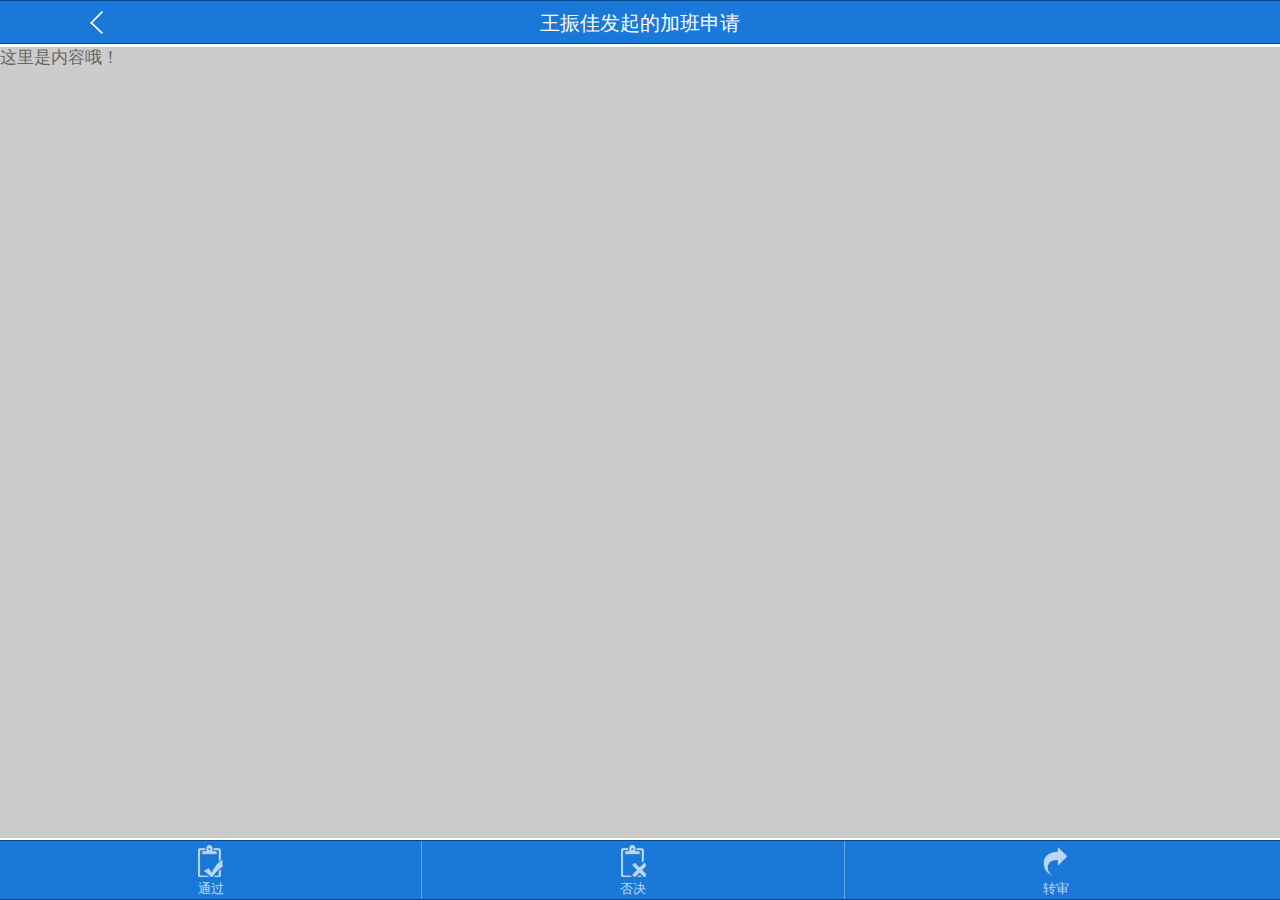
==== index.html @ faf638da "add" ====
<!DOCTYPE html>
<html>
	<head>
		<meta charset="utf-8"/>
		<meta name="viewport" content="initial-scale=1.0, maximum-scale=1.0, user-scalable=no"/>
		<title>LA移动版</title>
		<link rel="stylesheet" type="text/css" href="css/app.css">
    	<link rel="stylesheet" type="text/css" href="css/style.css">
	</head>
	<body>
		<header class="header">
			<div class="TopL"><a href="#" title="返回" class="BtnIcon Aback"></a></div>
			<div class="TopM Txthidden">王振佳发起的加班申请</div>
			<div class="TopR"></div>
		</header>
		<div class="content">
			这里是内容哦！
		</div>
		<footer class="footer">
			<div class="Bthree Btnok">
				<a href="#">
					<em></em>
					通过
				</a>
			</div>
			<div class="Bthree Btnno">
				<a href="#">
					<em></em>
					否决
				</a>
			</div>
			<div class="Bthree Btnshare">
				<a href="#">
					<em></em>
					转审
				</a>
			</div>
		</footer>		
	</body>
</html>
---- css/app.css ----
.faf42bb4addf21258bc1334dcf5660fddf0f393f{display:block;}html,body{position:relative;width:100%;height:100%}.x-fullscreen{position:absolute!important}.x-body{position:relative;z-index:0}.x-inner,.x-body{width:100%;height:100%}.x-sized{position:relative}.x-innerhtml{width:100%}.x-layout-box{display:flex;display:-webkit-box;display:-ms-flexbox}.x-layout-box.x-horizontal{-webkit-box-orient:horizontal!important;-ms-flex-direction:row!important;flex-direction:row!important}.x-layout-box.x-horizontal>.x-layout-box-item.x-flexed{min-width:0!important}.x-layout-box.x-vertical{-webkit-box-orient:vertical!important;-ms-flex-direction:column!important;flex-direction:column!important}.x-layout-box.x-vertical>.x-layout-box-item.x-flexed{min-height:0!important}.x-layout-box>.x-layout-box-item{display:flex!important;display:-webkit-box!important;display:-ms-flexbox!important}.x-layout-box.x-align-start{-webkit-box-align:start;-ms-flex-align:start;align-items:flex-start}.x-layout-box.x-align-center{-webkit-box-align:center;-ms-flex-align:center;align-items:center}.x-layout-box.x-align-end{-webkit-box-align:end;-ms-flex-align:end;align-items:flex-end}.x-layout-box.x-align-stretch{-webkit-box-align:stretch;-ms-flex-align:stretch;align-items:stretch}.x-layout-box.x-pack-start{-webkit-box-pack:start;-ms-flex-pack:start;justify-content:flex-start}.x-layout-box.x-pack-center{-webkit-box-pack:center;-ms-flex-pack:center;justify-content:center}.x-layout-box.x-pack-end{-webkit-box-pack:end;-ms-flex-pack:end;justify-content:flex-end}.x-layout-box.x-pack-justify{-webkit-box-pack:justify;-ms-flex-pack:justify;justify-content:space-between}.x-layout-box-item.x-sized>.x-inner,.x-layout-box-item.x-sized>.x-body,.x-layout-box-item.x-sized>.x-dock-outer{width:auto;height:auto;position:absolute;top:0;right:0;bottom:0;left:0}.x-webkit .x-layout-box.x-horizontal>.x-layout-box-item.x-flexed{width:0!important}.x-webkit .x-layout-box.x-vertical>.x-layout-box-item.x-flexed{height:0!important}.x-firefox .x-stretched.x-dock-horizontal>.x-dock-body{width:0}.x-firefox .x-stretched.x-dock-vertical>.x-dock-body{height:0}.x-firefox .x-container .x-dock-horizontal.x-unsized .x-dock-body{-webkit-box-flex:1;-ms-flex:1 0 0;flex:1 0 0;min-height:0;min-width:0}.x-firefox .x-has-height>.x-dock.x-unsized.x-dock-vertical>.x-dock-body{height:0}.x-layout-card{position:relative;overflow:hidden}.x-layout-card-perspective{-webkit-perspective:1000px;-ms-perspective:1000px;perspective:1000px}.x-layout-card-item-container{width:auto;height:auto;position:absolute;top:0;right:0;bottom:0;left:0}.x-layout-card-item{position:absolute;top:0;right:0;bottom:0;left:0;position:absolute!important}.x-dock{display:flex;display:-webkit-box;display:-ms-flexbox}.x-dock>.x-dock-body{overflow:hidden}.x-dock.x-sized,.x-dock.x-sized>.x-dock-body>*,.x-dock.x-sized>.x-dock-body>.x-body>.x-inner{width:auto;height:auto;position:absolute;top:0;right:0;bottom:0;left:0}.x-dock.x-sized>.x-dock-body{position:relative;display:flex;display:-webkit-box;display:-ms-flexbox;-webkit-box-flex:1;-ms-flex:1 0 auto;flex:1 0 auto;min-height:0;min-width:0}.x-dock.x-unsized,.x-dock.x-stretched{height:100%}.x-dock.x-unsized>.x-dock-body,.x-dock.x-stretched>.x-dock-body{position:relative;display:flex;display:-webkit-box;display:-ms-flexbox;-webkit-box-flex:1;-ms-flex:1 0 auto;flex:1 0 auto;-webkit-box-orient:vertical;-ms-flex-direction:column;flex-direction:column;min-height:0;min-width:0}.x-dock.x-unsized>.x-dock-body>*,.x-dock.x-stretched>.x-dock-body>*{-webkit-box-flex:1;-ms-flex:1 0 auto;flex:1 0 auto;min-height:0;min-width:0}.x-dock.x-dock-vertical{-webkit-box-orient:vertical;-ms-flex-direction:column;flex-direction:column}.x-dock.x-dock-horizontal{-webkit-box-orient:horizontal!important;-ms-flex-direction:row!important;flex-direction:row!important}.x-dock.x-dock-horizontal>.x-dock-item{display:flex;display:-webkit-box;display:-ms-flexbox}.x-dock.x-dock-horizontal>.x-dock-item.x-sized>.x-inner,.x-dock.x-dock-horizontal>.x-dock-item.x-sized>.x-body{width:auto;height:auto;position:absolute;top:0;right:0;bottom:0;left:0}.x-dock.x-dock-horizontal>.x-dock-item.x-unsized{-webkit-box-orient:vertical;-ms-flex-direction:column;flex-direction:column}.x-dock.x-dock-horizontal>.x-dock-item.x-unsized>*{-webkit-box-flex:1;-ms-flex:1 0 auto;flex:1 0 auto;min-height:0;min-width:0}.x-ie .x-stretched.x-dock-horizontal>.x-dock-body{width:0}.x-ie .x-stretched.x-dock-vertical>.x-dock-body{height:0}.x-ie .x-has-width>.x-dock.x-unsized.x-dock-horizontal>.x-dock-body{width:0}.x-ie .x-has-height>.x-dock.x-unsized.x-dock-vertical>.x-dock-body{height:0}.x-stretched.x-container{display:flex;display:-webkit-box;display:-ms-flexbox;-webkit-box-orient:vertical;-ms-flex-direction:column;flex-direction:column}.x-stretched.x-container>.x-inner,.x-stretched.x-container>.x-body,.x-stretched.x-container>.x-body>.x-inner{display:flex;display:-webkit-box;display:-ms-flexbox;-webkit-box-flex:1;-ms-flex:1 0 auto;flex:1 0 auto;-webkit-box-orient:vertical;-ms-flex-direction:column;flex-direction:column;min-height:0}.x-layout-fit.x-stretched>.x-layout-fit-item{display:flex;display:-webkit-box;display:-ms-flexbox;-webkit-box-flex:1;-ms-flex:1 0 auto;flex:1 0 auto;min-height:0;min-width:0}.x-layout-fit{position:relative}.x-layout-fit-item.x-sized{position:absolute;top:0;right:0;bottom:0;left:0}.x-layout-fit-item.x-unsized{width:100%;height:100%}.x-ie .x-stretched>.x-inner,.x-ie .x-stretched>.x-body{min-height:inherit}.x-center,.x-centered{position:absolute;top:0;right:0;bottom:0;left:0;display:flex;display:-webkit-box;display:-ms-flexbox;-webkit-box-align:center;-ms-flex-align:center;align-items:center;-webkit-box-pack:center;-ms-flex-pack:center;justify-content:center}.x-center>*,.x-centered>*{position:relative}.x-center>.x-floating,.x-centered>.x-floating{position:relative!important}.x-floating{position:absolute!important}.x-layout-float{overflow:hidden}.x-layout-float>.x-layout-float-item{float:left}.x-layout-float.x-direction-right>.x-layout-float-item{float:right}@-webkit-keyframes x-paint-monitor-helper{from{zoom:1}to{zoom:1}}@keyframes x-paint-monitor-helper{from{zoom:1}to{zoom:1}}.x-paint-monitored{position:relative}.x-paint-monitor{width:0!important;height:0!important;visibility:hidden}.x-paint-monitor.cssanimation{-webkit-animation-duration:.0001ms;-webkit-animation-name:x-paint-monitor-helper;animation-duration:.0001ms;animation-name:x-paint-monitor-helper}.x-paint-monitor.overflowchange{overflow:hidden}.x-paint-monitor.overflowchange::after{content:'';display:block;width:1px!important;height:1px!important}.x-size-monitored{position:relative}.x-size-monitors{position:absolute;left:0;top:0;width:100%;height:100%;visibility:hidden;overflow:hidden}.x-size-monitors>*{width:100%;height:100%;overflow:hidden}.x-size-monitors.scroll>*.shrink::after{content:'';display:block;width:200%;height:200%;min-width:1px;min-height:1px}.x-size-monitors.scroll>*.expand::after{content:'';display:block;width:100000px;height:100000px}.x-size-monitors.overflowchanged>*.shrink>*{width:100%;height:100%}.x-size-monitors.overflowchanged>*.expand>*{width:200%;height:200%}.x-size-change-detector{visibility:hidden;position:absolute;left:0;top:0;z-index:-1;width:100%;height:100%;overflow:hidden}.x-size-change-detector>*{visibility:hidden}.x-size-change-detector-shrink>*{width:200%;height:200%}.x-size-change-detector-expand>*{width:100000px;height:100000px}.x-translatable{position:absolute!important;top:500000px!important;left:500000px!important;overflow:visible!important;z-index:1}.x-translatable-hboxfix{position:absolute;min-width:100%;top:0;left:0}.x-translatable-hboxfix>.x-translatable{position:relative!important}.x-translatable-container{overflow:hidden;width:auto;height:auto;position:absolute;top:0;right:0;bottom:0;left:0}.x-translatable-container::before{content:'';display:block;width:1000000px;height:1000000px;visibility:hidden}.x-button{display:flex;display:-webkit-box;display:-ms-flexbox;-webkit-box-align:center;-ms-flex-align:center;align-items:center;background-color:#eee;border:1px solid #ccc;position:relative;overflow:hidden;z-index:1}.x-button .x-button-icon{position:relative;background-repeat:no-repeat;background-position:center}.x-button .x-button-icon.x-shown{display:block}.x-button .x-button-icon.x-hidden{display:none}.x-iconalign-left,.x-icon-align-right{-webkit-box-orient:horizontal;-ms-flex-direction:row;flex-direction:row}.x-iconalign-top,.x-iconalign-bottom{-webkit-box-orient:vertical;-ms-flex-direction:column;flex-direction:column}.x-iconalign-bottom,.x-iconalign-right{-webkit-box-direction:reverse;-ms-flex-direction:row-reverse;flex-direction:row-reverse}.x-iconalign-center{-webkit-box-pack:center;-ms-flex-pack:center;justify-content:center}.x-button-label,.x-badge,.x-hasbadge .x-badge{-webkit-box-flex:1;-ms-flex:1 0 auto;flex:1 0 auto;-webkit-box-align:center;-ms-flex-align:center;align-items:center;white-space:nowrap;text-overflow:ellipsis;text-align:center;display:block;overflow:hidden}.x-badge{background-color:#ccc;border:1px solid #aaa;z-index:2;position:absolute!important;width:auto;font-size:.6em;right:0;top:0;max-width:95%;display:inline-block}html,body{font-family:"Helvetica Neue",HelveticaNeue,"Helvetica-Neue",Helvetica,"BBAlpha Sans",sans-serif;font-weight:normal;-webkit-text-size-adjust:none;margin:0;cursor:default}body,div,dl,dt,dd,ul,ol,li,h1,h2,h3,h4,h5,h6,pre,code,form,fieldset,legend,input,textarea,p,blockquote,th,td{margin:0;padding:0}table{border-collapse:collapse;border-spacing:0}fieldset,img{border:0}address,caption,cite,code,dfn,em,strong,th,var{font-style:normal;font-weight:normal}li{list-style:none}caption,th{text-align:left}h1,h2,h3,h4,h5,h6{font-size:100%;font-weight:normal}q:before,q:after{content:''}abbr,acronym{border:0;font-variant:normal}sup{vertical-align:text-top}sub{vertical-align:text-bottom}input,textarea,select{font-family:inherit;font-size:inherit;font-weight:inherit}*:focus{outline:0}body.x-desktop{overflow:hidden}@-ms-viewport{width:device-width}*,*:after,*:before{-webkit-box-sizing:border-box;-moz-box-sizing:border-box;box-sizing:border-box;-webkit-tap-highlight-color:rgba(0,0,0,0);-webkit-touch-callout:none;-webkit-user-drag:none;-webkit-user-select:none;-ms-user-select:none;-ms-touch-action:none;-moz-user-select:-moz-none}input,textarea{-webkit-user-select:text;-ms-user-select:auto;-moz-user-select:text}.x-hidden-visibility{visibility:hidden!important}.x-hidden-display,.x-field-hidden{display:none!important}.x-hidden-offsets{position:absolute!important;left:-10000em;top:-10000em;visibility:hidden}.x-html{-webkit-user-select:auto;-webkit-touch-callout:inherit;-ms-user-select:auto;line-height:1.5;color:#333;font-size:.8em;padding:1.2em}.x-html body{line-height:1.5;font-family:"Helvetica Neue",Arial,Helvetica,sans-serif;color:#333;font-size:75%}.x-html h1,.x-html h2,.x-html h3,.x-html h4,.x-html h5,.x-html h6{font-weight:normal;color:#222}.x-html h1 img,.x-html h2 img,.x-html h3 img,.x-html h4 img,.x-html h5 img,.x-html h6 img{margin:0}.x-html h1{font-size:3em;line-height:1;margin-bottom:.50em}.x-html h2{font-size:2em;margin-bottom:.75em}.x-html h3{font-size:1.5em;line-height:1;margin-bottom:1.00em}.x-html h4{font-size:1.2em;line-height:1.25;margin-bottom:1.25em}.x-html h5{font-size:1em;font-weight:bold;margin-bottom:1.50em}.x-html h6{font-size:1em;font-weight:bold}.x-html p{margin:0 0 1.5em}.x-html p .left{display:inline;float:left;margin:1.5em 1.5em 1.5em 0;padding:0}.x-html p .right{display:inline;float:right;margin:1.5em 0 1.5em 1.5em;padding:0}.x-html a{text-decoration:underline;color:#06c}.x-html a:visited{color:#004c99}.x-html a:focus{color:#09f}.x-html a:hover{color:#09f}.x-html a:active{color:#bf00ff}.x-html blockquote{margin:1.5em;color:#666;font-style:italic}.x-html strong,.x-html dfn{font-weight:bold}.x-html em,.x-html dfn{font-style:italic}.x-html sup,.x-html sub{line-height:0}.x-html abbr,.x-html acronym{border-bottom:1px dotted #666}.x-html address{margin:0 0 1.5em;font-style:italic}.x-html del{color:#666}.x-html pre{margin:1.5em 0;white-space:pre}.x-html pre,.x-html code,.x-html tt{font:1em "andale mono","lucida console",monospace;line-height:1.5}.x-html li ul,.x-html li ol{margin:0}.x-html ul,.x-html ol{margin:0 1.5em 1.5em 0;padding-left:1.5em}.x-html ul{list-style-type:disc}.x-html ol{list-style-type:decimal}.x-html dl{margin:0 0 1.5em 0}.x-html dl dt{font-weight:bold}.x-html dd{margin-left:1.5em}.x-html table{margin-bottom:1.4em;width:100%}.x-html th{font-weight:bold}.x-html thead th{background:#c3d9ff}.x-html th,.x-html td,.x-html caption{padding:4px 10px 4px 5px}.x-html table.striped tr:nth-child(even) td,.x-html table tr.even td{background:#e5ecf9}.x-html tfoot{font-style:italic}.x-html caption{background:#eee}.x-html .quiet{color:#666}.x-html .loud{color:#111}.x-html ul li{list-style-type:circle}.x-html ol li{list-style-type:decimal}@-webkit-keyframes x-loading-spinner-rotate{0%{-webkit-transform:rotate(0deg)}8.32%{-webkit-transform:rotate(0deg)}8.33%{-webkit-transform:rotate(30deg)}16.65%{-webkit-transform:rotate(30deg)}16.66%{-webkit-transform:rotate(60deg)}24.99%{-webkit-transform:rotate(60deg)}25%{-webkit-transform:rotate(90deg)}33.32%{-webkit-transform:rotate(90deg)}33.33%{-webkit-transform:rotate(120deg)}41.65%{-webkit-transform:rotate(120deg)}41.66%{-webkit-transform:rotate(150deg)}49.99%{-webkit-transform:rotate(150deg)}50%{-webkit-transform:rotate(180deg)}58.32%{-webkit-transform:rotate(180deg)}58.33%{-webkit-transform:rotate(210deg)}66.65%{-webkit-transform:rotate(210deg)}66.66%{-webkit-transform:rotate(240deg)}74.99%{-webkit-transform:rotate(240deg)}75%{-webkit-transform:rotate(270deg)}83.32%{-webkit-transform:rotate(270deg)}83.33%{-webkit-transform:rotate(300deg)}91.65%{-webkit-transform:rotate(300deg)}91.66%{-webkit-transform:rotate(330deg)}100%{-webkit-transform:rotate(330deg)}}@keyframes x-loading-spinner-rotate{0%{-ms-transform:rotate(0deg)}8.32%{-ms-transform:rotate(0deg)}8.33%{-ms-transform:rotate(30deg)}16.65%{-ms-transform:rotate(30deg)}16.66%{-ms-transform:rotate(60deg)}24.99%{-ms-transform:rotate(60deg)}25%{-ms-transform:rotate(90deg)}33.32%{-ms-transform:rotate(90deg)}33.33%{-ms-transform:rotate(120deg)}41.65%{-ms-transform:rotate(120deg)}41.66%{-ms-transform:rotate(150deg)}49.99%{-ms-transform:rotate(150deg)}50%{-ms-transform:rotate(180deg)}58.32%{-ms-transform:rotate(180deg)}58.33%{-ms-transform:rotate(210deg)}66.65%{-ms-transform:rotate(210deg)}66.66%{-ms-transform:rotate(240deg)}74.99%{-ms-transform:rotate(240deg)}75%{-ms-transform:rotate(270deg)}83.32%{-ms-transform:rotate(270deg)}83.33%{-ms-transform:rotate(300deg)}91.65%{-ms-transform:rotate(300deg)}91.66%{-ms-transform:rotate(330deg)}100%{-ms-transform:rotate(330deg)}}@font-face{font-family:"Pictos";src:url('[data-uri]') format('woff'),url('[data-uri]') format('truetype'),url('[data-uri]') format('svg')}.x-tab .x-button-icon:before,.x-button .x-button-icon:before{font-family:"Pictos"}.x-img.x-img-image{text-align:center}.x-img.x-img-image img{width:auto;height:100%}.x-img.x-img-background{background-repeat:no-repeat;background-position:center;background-size:auto 100%}.x-map{background-color:#edeae2}.x-map *{-webkit-box-sizing:content-box;box-sizing:content-box}.x-mask-map{background:transparent!important}.x-map-container{position:absolute!important;top:0;left:0;right:0;bottom:0}.x-mask{min-width:8.5em;position:absolute;top:0;left:0;bottom:0;right:0;height:100%;z-index:10;display:flex;display:-webkit-box;display:-ms-flexbox;-webkit-box-align:center;-ms-flex-align:center;align-items:center;-webkit-box-pack:center;-ms-flex-pack:center;justify-content:center;background:rgba(0,0,0,0.3) center center no-repeat}.x-mask.x-mask-gray{background-color:rgba(0,0,0,0.5)}.x-mask.x-mask-transparent{background-color:transparent}.x-mask .x-mask-inner{position:relative;background:rgba(0,0,0,0.25);color:#fff;text-align:center;padding:.4em;font-size:.95em;font-weight:bold}.x-mask .x-loading-spinner-outer{display:flex;display:-webkit-box;display:-ms-flexbox;-webkit-box-orient:vertical;-ms-flex-direction:column;flex-direction:column;-webkit-box-align:center;-ms-flex-align:center;align-items:center;-webkit-box-pack:center;-ms-flex-pack:center;justify-content:center;width:100%;min-width:8em;height:8em}.x-mask.x-indicator-hidden .x-mask-inner{padding-bottom:0!important}.x-mask.x-indicator-hidden .x-loading-spinner-outer{display:none}.x-mask.x-indicator-hidden .x-mask-message{position:relative;bottom:.25em}.x-mask .x-mask-message{position:absolute;bottom:5px;color:#333;left:0;right:0;-webkit-box-flex:0;-ms-flex:0 0 auto;flex:0 0 auto}.x-mask.x-has-message .x-mask-inner{padding-bottom:2em}.x-mask.x-has-message .x-loading-spinner-outer{height:168px}.x-ie .x-mask[visibility='visible'] ~ div:not(.x-mask) .x-input-el,.x-ie .x-mask[visibility='visible'] ~ div:not(.x-panel) .x-input-el,.x-ie .x-mask[visibility='visible'] ~ div:not(.x-floating) .x-input-el,.x-ie .x-mask[visibility='visible'] ~ div:not(.x-center) .x-input-el,.x-ie .x-mask[visibility='visible'] ~ div:not(.x-msgbox) .x-input-el,.x-ie .x-mask:not(.x-item-hidden) ~ div:not(.x-mask) .x-input-el,.x-ie .x-mask:not(.x-item-hidden) ~ div:not(.x-panel) .x-input-el,.x-ie .x-mask:not(.x-item-hidden) ~ div:not(.x-floating) .x-input-el,.x-ie .x-mask:not(.x-item-hidden) ~ div:not(.x-center) .x-input-el,.x-ie .x-mask:not(.x-item-hidden) ~ div:not(.x-msgbox) .x-input-el{visibility:collapse}.x-video{height:100%;width:100%;background-color:#000}.x-video>*{height:100%;width:100%;position:absolute}.x-video-ghost{-webkit-background-size:100% auto;background:#000 url() center center no-repeat}audio{width:100%}.x-msgbox{min-width:15em;max-width:20em;max-height:90%;margin:6px;border:1px solid #ccc}.x-msgbox .x-docking-vertical{overflow:hidden}.x-msgbox .x-toolbar.x-docked-top{border-bottom:0}.x-msgbox .x-toolbar.x-docked-bottom{border-top:0}.x-ie .x-msgbox .x-dock.x-dock-horizontal.x-unsized>.x-dock-body{-webkit-box-flex:1;-ms-flex:1 0 0;flex:1 0 0}.x-msgbox-text{text-align:center}.x-msgbox-buttons .x-button{min-width:4.5em}.x-progressindicator{width:50%;height:1.3em}.x-progressindicator .x-progressindicator-inner{background:#222;padding:10px;height:100%;border-radius:20px;box-shadow:0 5px 17px rgba(40,40,40,0.5);box-sizing:content-box;position:relative}.x-progressindicator .x-progressindicator-text{display:flex;display:-webkit-box;display:-ms-flexbox;-webkit-box-align:center;-ms-flex-align:center;align-items:center;-webkit-box-pack:center;-ms-flex-pack:center;justify-content:center;width:100%;height:100%;position:absolute;top:0;left:0;color:white;text-shadow:1px 1px 2px black}.x-progressindicator .x-progressindicator-bar{height:100%;width:0;border-radius:10px}.x-progressindicator:not(.x-item-hidden) .x-progressindicator-bar .x-progressindicator-bar-fill{height:100%;width:100%;background-color:gray;border-radius:10px;-webkit-animation-name:progressIndicator;-moz-animation-name:progressIndicator;-ms-animation-name:progressIndicator;-o-animation-name:progressIndicator;animation-name:progressIndicator;-webkit-animation-duration:1s;-moz-animation-duration:1s;-ms-animation-duration:1s;-o-animation-duration:1s;animation-duration:1s;-webkit-animation-timing-function:linear;-moz-animation-timing-function:linear;-ms-animation-timing-function:linear;-o-animation-timing-function:linear;animation-timing-function:linear;-webkit-animation-iteration-count:infinite;-moz-animation-iteration-count:infinite;-ms-animation-iteration-count:infinite;-o-animation-iteration-count:infinite;animation-iteration-count:infinite;background-repeat:repeat-x;background-size:30px 30px;background-image:-webkit-linear-gradient(-45deg,rgba(255,255,255,0.15) 25%,transparent 25%,transparent 50%,rgba(255,255,255,0.15) 50%,rgba(255,255,255,0.15) 75%,transparent 75%,transparent);background-image:-moz-linear-gradient(-45deg,rgba(255,255,255,0.15) 25%,transparent 25%,transparent 50%,rgba(255,255,255,0.15) 50%,rgba(255,255,255,0.15) 75%,transparent 75%,transparent);background-image:-o-linear-gradient(-45deg,rgba(255,255,255,0.15) 25%,transparent 25%,transparent 50%,rgba(255,255,255,0.15) 50%,rgba(255,255,255,0.15) 75%,transparent 75%,transparent);background-image:linear-gradient(-45deg,rgba(255,255,255,0.15) 25%,transparent 25%,transparent 50%,rgba(255,255,255,0.15) 50%,rgba(255,255,255,0.15) 75%,transparent 75%,transparent)}@-webkit-keyframes progressIndicator{to{background-position:30px}}@-moz-keyframes progressIndicator{to{background-position:30px}}@keyframes progressIndicator{to{background-position:30px}}.x-panel,.x-msgbox{position:relative}.x-panel.x-floating,.x-msgbox,.x-form.x-floating{padding:6px;background-color:#ccc}.x-panel.x-floating .x-panel-inner,.x-panel.x-floating>.x-body,.x-msgbox .x-panel-inner,.x-msgbox>.x-body,.x-form.x-floating .x-panel-inner,.x-form.x-floating>.x-body{z-index:1;background-color:#fff}.x-panel.x-floating>.x-dock,.x-msgbox>.x-dock,.x-form.x-floating>.x-dock{z-index:1}.x-panel.x-floating>.x-dock.x-sized,.x-msgbox>.x-dock.x-sized,.x-form.x-floating>.x-dock.x-sized{margin:6px}.x-sheet,.x-sheet-action{height:auto}.x-toolbar{position:relative;background-color:#eee;min-height:2.6em;overflow:hidden}.x-toolbar.x-docked-top{border-bottom:1px solid}.x-toolbar.x-docked-bottom{border-top:1px solid}.x-toolbar.x-docked-left{width:50px;height:auto;border-right:1px solid}.x-toolbar.x-docked-right{width:50px;height:auto;border-left:1px solid}.x-title{font-size:1.2em;text-align:center;font-weight:bold;max-width:100%}.x-title.x-title-align-left{padding-left:10px}.x-title.x-title-align-right{padding-right:10px}.x-title .x-innerhtml{white-space:nowrap;overflow:hidden;text-overflow:ellipsis}.x-navigation-bar .x-container{overflow:visible}.x-toolbar-inner .x-field .x-component-outer{-webkit-box-flex:1;-ms-flex:1 0 auto;flex:1 0 auto}.x-ie .x-toolbar-inner{height:100%!important}.x-menu{background:#eee}.x-carousel-inner{position:relative;overflow:hidden}.x-carousel-item,.x-carousel-item>*{position:absolute!important;width:100%;height:100%}.x-carousel-indicator{-webkit-box-flex:1;-ms-flex:1 0 auto;flex:1 0 auto;display:flex;display:-webkit-box;display:-ms-flexbox;-webkit-box-pack:center;-ms-flex-pack:center;justify-content:center;-webkit-box-align:center;-ms-flex-align:center;align-items:center}.x-carousel-indicator span{display:block;width:10px;height:10px;margin:3px;background-color:#eee}.x-carousel-indicator span.x-carousel-indicator-active{background-color:#ccc}.x-carousel-indicator-horizontal{width:100%}.x-carousel-indicator-vertical{-webkit-box-orient:vertical;-ms-flex-direction:column;flex-direction:column;height:100%}.x-android-3 .x-surface-wrap,.x-android-3 .x-surface-wrap>*{-webkit-perspective:1}.x-draw-component{position:relative}.x-draw-component .x-inner{overflow:hidden}.x-surface{position:absolute}.x-chart-watermark{opacity:.5;z-index:9;right:0;bottom:0;background:rgba(0,0,0,0.5);color:white;padding:4px 6px;font-family:"Helvetica";font-size:12px;position:absolute;border-top-left-radius:4px;white-space:nowrap;-webkit-border-top-left-radius:4px}.x-legend .x-legend-inner .x-legend-container{-webkit-border-radius:5px;-moz-border-radius:5px;-ms-border-radius:5px;-o-border-radius:5px;border-radius:5px;border:1px solid #ccc;background:#fff}.x-legend .x-legend-inner .x-legend-container .x-legend-item{padding:.8em 1em .8em 1.8em;color:#333;background:rgba(255,255,255,0);max-width:20em;min-width:0;font-size:14px;line-height:14px;font-weight:bold;white-space:nowrap;position:relative}.x-legend .x-legend-inner .x-legend-container .x-legend-item .x-legend-inactive{filter:alpha(opacity=30);opacity:.3}.x-legend .x-legend-inner .x-legend-container .x-legend-item .x-legend-item-marker{position:absolute;width:.8em;height:.8em;-webkit-border-radius:.4em;-moz-border-radius:.4em;-ms-border-radius:.4em;-o-border-radius:.4em;border-radius:.4em;-webkit-box-shadow:rgba(255,255,255,0.3) 0 1px 0,rgba(0,0,0,0.4) 0 1px 0 inset;-moz-box-shadow:rgba(255,255,255,0.3) 0 1px 0,rgba(0,0,0,0.4) 0 1px 0 inset;box-shadow:rgba(255,255,255,0.3) 0 1px 0,rgba(0,0,0,0.4) 0 1px 0 inset;left:.7em;top:1em}.x-legend.x-docked-top .x-legend-item,.x-legend.x-docked-bottom .x-legend-item{border-right:1px solid rgba(204,204,204,0.5)}.x-legend.x-docked-top .x-legend-item:last-child,.x-legend.x-docked-bottom .x-legend-item:last-child{border-right:0}.x-legend.x-docked-left .x-legend-inner,.x-legend.x-docked-right .x-legend-inner{display:-webkit-box;-webkit-box-align:center;-webkit-box-pack:center}.x-chart-toolbar{position:absolute;z-index:9;display:-webkit-box;display:-moz-box;display:-ms-box;display:box;padding:.6em}.x-chart-toolbar .x-button{margin:.2em}.x-chart-toolbar[data-side=left],.x-chart-toolbar[data-side=right]{top:0;-webkit-box-orient:vertical;-moz-box-orient:vertical;-ms-box-orient:vertical;box-orient:vertical}.x-chart-toolbar[data-side=left]{left:0}.x-chart-toolbar[data-side=right]{right:0}.x-chart-toolbar[data-side=top],.x-chart-toolbar[data-side=bottom]{-webkit-box-orient:horizontal;-moz-box-orient:horizontal;-ms-box-orient:horizontal;box-orient:horizontal;right:0}.x-chart-toolbar[data-side=top]{top:0}.x-chart-toolbar[data-side=bottom]{bottom:0;-webkit-box-orient:horizontal;-moz-box-orient:horizontal;-ms-box-orient:horizontal;box-orient:horizontal}.x-tab .x-button-icon.list:before,.x-button .x-button-icon.list:before{position:absolute;top:0;right:0;bottom:0;left:0;text-align:center;font-family:"Pictos";content:"l"}.x-tab .x-button-icon.expand:before,.x-button .x-button-icon.expand:before{position:absolute;top:0;right:0;bottom:0;left:0;text-align:center;font-family:"Pictos";content:"`"}.x-dataview-inlineblock .x-dataview-item,.x-dataview-inlineblock .x-data-item{display:inline-block!important}.x-dataview-nowrap .x-dataview-container{white-space:nowrap!important}.x-dataview-nowrap .x-container.x-dataview{white-space:nowrap!important}.x-list{overflow:hidden}.x-list .x-scroll-scroller{max-width:100%}.x-list .x-list-inner{width:100%!important}.x-list.x-list-indexed .x-list-disclosure{margin-right:50px}.x-list .x-item-selected .x-list-disclosure{background-color:#fff}.x-list .x-list-scrolldock-hidden{display:none}.x-list .x-list-item{position:absolute!important;left:0;top:0;width:100%}.x-list .x-list-item>.x-dock{height:auto}.x-list .x-list-item .x-dock-horizontal{border-top:1px solid #ccc}.x-list .x-list-item.x-item-selected .x-dock-horizontal,.x-list .x-list-item.x-item-selected.x-list-item-tpl{background-color:#ccc}.x-list .x-list-item.x-item-pressed.x-list-item-tpl,.x-list .x-list-item.x-item-pressed .x-dock-horizontal{background-color:#ddd}.x-list .x-list-item .x-list-item-body,.x-list .x-list-item.x-list-item-tpl .x-innerhtml{padding:5px}.x-list .x-list-item.x-list-item-relative{position:relative!important}.x-list .x-list-header{background-color:#eee;border-top:1px solid #ccc;border-bottom:1px solid #ccc;font-weight:bold}.x-list .x-list-header.x-list-item-relative{position:relative!important}.x-list .x-list-disclosure{margin:5px 15px 5px 0;overflow:visible;width:20px;height:20px;border:1px solid #ccc;background-color:#eee}.x-list .x-list-item-tpl .x-list-disclosure{position:absolute;right:0;top:0}.x-list .x-list-emptytext{text-align:center;pointer-events:none;font-color:#333;display:flex;display:-webkit-box;display:-ms-flexbox;-webkit-box-orient:vertical;-ms-flex-direction:column;flex-direction:column;-webkit-box-pack:center;-ms-flex-pack:center;justify-content:center}.x-list.x-list-indexed .x-list-disclosure{margin-right:35px}.x-list .x-list-scrolldockitem{position:absolute!important;left:0;top:0;width:100%}.x-ie .x-list-grouped .x-translatable-container .x-list-item:before,.x-ie .x-list-grouped .x-translatable-container .x-list-header:before{content:". .";color:transparent;position:absolute;left:0;word-spacing:3000px;opacity:0}.x-list-header{position:absolute;left:0;width:100%;z-index:2!important}.x-ios .x-list-header{-webkit-transform:translate3d(0,0,0);-moz-transform:translate3d(0,0,0);-ms-transform:translate3d(0,0,0);-o-transform:translate3d(0,0,0);transform:translate3d(0,0,0)}.x-list-grouped .x-list-item.x-list-header-wrap .x-dock-horizontal,.x-list-grouped .x-list-item-tpl.x-list-header-wrap{border-top:0}.x-list-inlineblock .x-list-item{display:inline-block!important}.x-list-nowrap .x-list-inner{width:auto}.x-list-nowrap .x-list-container{white-space:nowrap!important}.x-list-item-dragging{border-bottom:1px solid #ccc;background:#fff!important;z-index:1}.x-indexbar-wrapper{-webkit-box-pack:end!important;-ms-flex-pack:end!important;justify-content:flex-end!important;pointer-events:none}.x-indexbar{pointer-events:auto;z-index:2;min-height:0!important;height:auto!important;-webkit-box-flex:0!important;-ms-flex:0 0 auto!important;flex:0 0 auto!important}.x-indexbar>div{font-size:.6em;text-align:center;line-height:1.1em;font-weight:bold;display:block}.x-indexbar-vertical{width:15px;-webkit-box-orient:vertical;-ms-flex-direction:column;flex-direction:column;margin-right:15px}.x-indexbar-horizontal{height:15px;-webkit-box-orient:horizontal;-ms-flex-direction:row;flex-direction:row}.x-phone.x-landscape .x-indexbar>div{font-size:.38em;line-height:1em}.x-indexbar-pressed{background-color:#ccc}.x-form-label{display:none!important}.x-form-label span{font-weight:bold}.x-form-label-nowrap .x-form-label{white-space:nowrap;overflow:hidden;text-overflow:ellipsis}.x-field{display:flex;display:-webkit-box;display:-ms-flexbox}.x-field .x-field-input{position:relative;min-width:3.7em}.x-field .x-field-input,.x-field .x-input-el{width:100%}.x-field.x-field-labeled .x-form-label{display:block!important}.x-field .x-component-outer{position:relative}.x-label-align-left,.x-label-align-right{-webkit-box-orient:horizontal!important;-ms-flex-direction:row!important;flex-direction:row!important}.x-label-align-left .x-component-outer,.x-label-align-right .x-component-outer{-webkit-box-flex:1;-ms-flex:1 0 0;flex:1 0 0}.x-label-align-right{-webkit-box-direction:reverse;-ms-flex-direction:row-reverse;flex-direction:row-reverse}.x-label-align-top,.x-label-align-bottom{-webkit-box-orient:vertical;-ms-flex-direction:column;flex-direction:column}.x-label-align-bottom{-webkit-box-direction:reverse;-ms-flex-direction:column-reverse;flex-direction:column-reverse}.x-input-el{display:block}.x-field-mask{width:auto;height:auto;position:absolute;top:0;right:0;bottom:0;left:0}.x-ie .x-field.x-field-text .x-field-mask,.x-ie .x-field.x-field-textarea .x-field-mask,.x-ie .x-field.x-field-search .x-field-mask{z-index:-1}.x-field-required .x-form-label:after{content:"*";display:inline}.x-spinner .x-component-outer{display:flex;display:-webkit-box;display:-ms-flexbox}.x-spinner .x-component-outer>*{width:auto}.x-spinner .x-field-input{-webkit-box-flex:1;-ms-flex:1 0 0;flex:1 0 0}.x-spinner .x-field-input .x-input-el{width:100%;text-align:center}.x-spinner .x-field-input input::-webkit-outer-spin-button,.x-spinner .x-field-input input::-webkit-inner-spin-button{-webkit-appearance:none;margin:0}.x-spinner .x-spinner-button{text-align:center;border:1px solid #ccc!important;background-color:#eee}.x-spinner.x-field-grouped-buttons .x-input-el{text-align:left}.x-select-overlay .x-list-label{white-space:nowrap;overflow:hidden;text-overflow:ellipsis;display:block}input[type="search"]::-webkit-search-cancel-button{-webkit-appearance:none}.x-field-number input::-webkit-outer-spin-button,.x-field-number input::-webkit-inner-spin-button{-webkit-appearance:none;margin:0}.x-field-input .x-clear-icon{display:none;width:10px;height:10px;background-color:#ccc;position:absolute;top:50%;right:0}.x-field-clearable .x-clear-icon{display:block}.x-field-clearable .x-field-input{padding-right:10px}.x-android .x-input-el{-webkit-text-fill-color:#000}.x-android .x-empty .x-input-el{-webkit-text-fill-color:#a9a9a9}.x-android .x-item-disabled .x-input-el{-webkit-text-fill-color:#b3b3b3}.x-form-fieldset .x-form-fieldset-inner{border:1px solid #ccc;overflow:hidden}.x-form-fieldset .x-dock .x-dock-body{-webkit-box-flex:1;-ms-flex:1 0 auto;flex:1 0 auto}.x-form-fieldset-title{font-weight:bold}.x-form-fieldset-title .x-innerhtml{white-space:nowrap;overflow:hidden;text-overflow:ellipsis}.x-form-fieldset-instructions{text-align:center}.x-ie .x-field-select .x-field-mask{z-index:3}.x-sheet.x-picker{padding:0}.x-sheet.x-picker .x-sheet-inner{background-color:#fff;overflow:hidden}.x-sheet.x-picker .x-sheet-inner .x-picker-slot .x-body{border-left:1px solid #999;border-right:1px solid #acacac}.x-sheet.x-picker .x-sheet-inner .x-picker-slot.x-first .x-body{border-left:0}.x-sheet.x-picker .x-sheet-inner .x-picker-slot.x-last .x-body{border-left:0;border-right:0}.x-picker-slot .x-scroll-view{z-index:2;position:relative}.x-picker-mask{position:absolute;top:0;left:0;right:0;bottom:0;z-index:3;display:flex;display:-webkit-box;display:-ms-flexbox;-webkit-box-align:stretch;-ms-flex-align:stretch;align-items:stretch;-webkit-box-orient:vertical;-ms-flex-direction:column;flex-direction:column;-webkit-box-pack:center;-ms-flex-pack:center;justify-content:center;pointer-events:none}.x-picker-slot-title{position:relative;z-index:2}.x-picker-slot-title>div{white-space:nowrap;overflow:hidden;text-overflow:ellipsis;font-weight:bold}.x-picker-slot .x-dataview-inner{width:100%!important}.x-picker-slot .x-dataview-item{vertical-align:middle;height:30px;line-height:30px}.x-picker-slot .x-dataview-item.x-item-selected{font-weight:bold}.x-picker-slot .x-picker-item{white-space:nowrap;overflow:hidden;text-overflow:ellipsis}.x-ie .x-picker-item{cursor:default}.x-ie .x-picker-item::before{content:". .";color:transparent;position:absolute;left:0;word-spacing:3000px}.x-picker-right{text-align:right}.x-picker-center{text-align:center}.x-picker-left{text-align:left}.x-list-paging .x-loading-spinner{display:none;margin:auto}.x-list-paging .x-list-paging-msg{text-align:center;clear:both}.x-list-paging.x-loading .x-loading-spinner{display:block}.x-list-paging.x-loading .x-list-paging-msg{display:none}.x-list-pullrefresh{display:flex;display:-webkit-box;display:-ms-flexbox;-webkit-box-orient:horizontal;-ms-flex-direction:row;flex-direction:row;-webkit-box-align:center;-ms-flex-align:center;align-items:center;-webkit-box-pack:center;-ms-flex-pack:center;justify-content:center;-webkit-box-direction:normal;-ms-flex-direction:row;flex-direction:row;position:absolute;top:-5em;left:0;width:100%;height:4.5em}.x-list-pullrefresh .x-loading-spinner{display:none}.x-list-pullrefresh-arrow{width:2.5em;height:4.5em;background-color:#bbb}.x-list-pullrefresh-wrap{width:20em;font-size:.7em}.x-list-pullrefresh-message{font-weight:bold;font-size:1.3em;text-align:center}.x-list-pullrefresh-updated{text-align:center}.x-list-pullrefresh-loading *.x-loading-spinner{display:block}.x-list-pullrefresh-loading .x-list-pullrefresh-arrow{display:none}.x-android-2 .x-list-pullrefresh-loading *.x-loading-spinner{display:none}.x-slider,.x-toggle{position:relative;height:16px;min-height:0;min-width:0}.x-slider>*,.x-toggle>*{position:absolute;width:100%;height:100%}.x-thumb{position:absolute;height:16px;width:10px;border:1px solid #ccc;background-color:#ddd}.x-slider:before{content:'';position:absolute;width:auto;height:8px;top:4px;left:0;right:0;margin:0 5px;background-color:#eee}.x-toggle{border:1px solid #ccc;width:30px;overflow:hidden;-webkit-box-flex:0;-ms-flex:0 0 auto;flex:0 0 auto}.x-toggle-on{background-color:#eee}.x-tab{z-index:1;overflow:visible!important;background-color:#eee;border:1px solid #ccc}.x-tabbar{border-color:#ccc;border-style:solid;border-width:0;background-color:#eee}.x-tabbar.x-docked-top{border-bottom-width:1px}.x-tabbar.x-docked-top .x-tab .x-button-icon{position:relative}.x-tabbar.x-docked-top .x-tab .x-button-icon.x-shown{display:inline-block}.x-tabbar.x-docked-top .x-tab .x-button-icon.x-hidden{display:none}.x-tabbar.x-docked-bottom{border-top-width:1px}.x-tabbar.x-docked-bottom .x-tab .x-button-icon{display:block;position:relative}.x-tabbar.x-docked-bottom .x-tab .x-button-icon.x-shown{visibility:visible}.x-tabbar.x-docked-bottom .x-tab .x-button-icon.x-hidden{visibility:hidden}.x-tab{position:relative;min-width:3.3em}.x-table-inner{display:table!important;width:100%!important;height:100%!important}.x-table-inner.x-fixed-layout{table-layout:fixed!important}.x-table-row{display:table-row!important}.x-table-cell{display:table-cell!important;vertical-align:middle}.x-grid .x-grid-header-container{border-width:0 1px 1px 0;border-style:solid;height:65px;font-weight:bold;overflow:hidden}.x-grid .x-grid-header-container .x-grid-column{display:inline-block}.x-grid .x-grid-header-container .x-grid-header-container-inner{width:100000px;position:absolute;top:0;left:0}.x-grid .x-grid-column{height:64px;border-width:1px 1px 0 1px;border-style:solid;line-height:64px;vertical-align:middle;padding:0 8px}.x-grid .x-grid-column .x-innerhtml{display:inline-block;width:auto;position:relative}.x-grid .x-grid-column.x-column-sorted-asc .x-innerhtml:after,.x-grid .x-grid-column.x-column-sorted-desc .x-innerhtml:after{position:absolute;width:12px;line-height:64px;top:0;height:64px;font-family:'Pictos';font-size:12px}.x-grid .x-grid-column.x-column-align-left .x-innerhtml:after,.x-grid .x-grid-column.x-column-align-center .x-innerhtml:after{right:-16px}.x-grid .x-grid-column.x-column-align-right .x-innerhtml:after{left:-16px}.x-grid .x-grid-column.x-column-sorted-asc .x-innerhtml:after{content:"{"}.x-grid .x-grid-column.x-column-sorted-desc .x-innerhtml:after{content:"}"}.x-grid .x-grid-headergroup{display:inline-block;position:relative;vertical-align:bottom;height:64px;padding-top:32px}.x-grid .x-grid-headergroup .x-inner>.x-innerhtml{height:32px;line-height:28px;vertical-align:middle;display:block;position:absolute;width:100%;top:0;left:0;text-align:center;border-style:solid;border-width:1px;overflow:hidden;text-overflow:ellipsis}.x-grid .x-grid-headergroup .x-grid-column{height:32px!important;line-height:27px!important;font-size:.7em}.x-grid .x-grid-headergroup .x-grid-column.x-column-sorted-asc .x-innerhtml:after,.x-grid .x-grid-headergroup .x-grid-column.x-column-sorted-desc .x-innerhtml:after{line-height:27px;height:27px}.x-grid .x-grid-row{position:absolute;left:0;top:0;border-width:0 0 1px 0;border-style:solid}.x-grid .x-grid-cell{display:inline-block;vertical-align:middle;line-height:60px;padding:0 8px;height:60px;overflow:hidden;border-width:0 1px 0 0}.x-grid .x-grid-cell-align-center,.x-grid .x-grid-column-align-center{text-align:center}.x-grid .x-grid-cell-align-right,.x-grid .x-grid-column-align-right{text-align:right}.x-grid .x-grid-viewoptions{border-width:0 0 0 1px;border-style:solid}.x-grid .x-grid-viewoptions .x-list-item .x-innerhtml{padding:0!important}.x-grid .x-grid-viewoptions .x-column-options-header{height:32px;line-height:28px;vertical-align:middle;border-style:solid;border-width:1px;overflow:hidden;padding-left:10px}.x-grid .x-grid-viewoptions .x-column-options-sortablehandle,.x-grid .x-grid-viewoptions .x-column-options-visibleindicator,.x-grid .x-grid-viewoptions .x-column-options-folder,.x-grid .x-grid-viewoptions .x-column-options-leaf{width:40px;height:48px;position:absolute;bottom:0}.x-grid .x-grid-viewoptions .x-column-options-sortablehandle:after,.x-grid .x-grid-viewoptions .x-column-options-visibleindicator:after,.x-grid .x-grid-viewoptions .x-column-options-folder:after,.x-grid .x-grid-viewoptions .x-column-options-leaf:after{position:absolute;top:0;left:0;height:100%;width:100%;text-align:center;font-size:24px;font-family:'Pictos';line-height:48px;content:"l";vertical-align:middle}.x-grid .x-grid-viewoptions .x-column-options-sortablehandle{left:0}.x-grid .x-grid-viewoptions .x-column-options-sortablehandle:after{line-height:54px}.x-grid .x-grid-viewoptions .x-column-options-visibleindicator{right:0}.x-grid .x-grid-viewoptions .x-column-options-visibleindicator:after{font-size:30px;line-height:54px;content:"E"}.x-grid .x-grid-viewoptions .x-column-options-folder,.x-grid .x-grid-viewoptions .x-column-options-leaf{width:30px;left:40px}.x-grid .x-grid-viewoptions .x-column-options-folder:after,.x-grid .x-grid-viewoptions .x-column-options-leaf:after{line-height:52px;content:"o"}.x-grid .x-grid-viewoptions .x-column-options-leaf:after{content:"F"}.x-grid .x-grid-viewoptions .x-list-item.x-item-selected.x-list-item-tpl{background:transparent}.x-grid .x-grid-viewoptions .x-list-item.x-item-selected.x-list-item-tpl .x-innerhtml{background:transparent}.x-grid .x-grid-viewoptions .x-column-options-text{display:block;height:30px;margin:10px 50px 5px 80px;position:relative;vertical-align:middle;line-height:28px}.x-grid .x-grid-columnoptions{border-width:0 0 1px}.x-grid .x-grid-multiselection-column{position:relative;padding:0}.x-grid .x-grid-multiselection-column:after{position:absolute;top:0;left:0;width:60px;height:64px;line-height:64px;font-family:'Pictos';font-size:26px;text-align:center;content:"2"}.x-grid .x-grid-multiselection-cell{position:relative;padding:0}.x-grid .x-grid-multiselection-cell:after{position:absolute;top:0;left:0;width:60px;height:60px;line-height:60px;font-family:'Pictos';font-size:20px;text-align:center;content:"_"}.x-grid .x-item-selected .x-grid-multiselection-cell:after{content:"3"}.x-grid .x-grid-pagingtoolbar>.x-body{padding:0 30px 0 50px}.x-grid .x-grid-pagingtoolbar-currentpage{position:relative;height:22px}.x-grid .x-grid-pagingtoolbar-currentpage span{position:absolute;right:0;top:0;line-height:22px;height:22px}.x-grid .x-grid-summaryrow{height:32px;font-size:.8em;position:relative}.x-grid .x-grid-summaryrow .x-grid-cell{height:32px;line-height:30px;border-width:0 0 1px;border-style:solid}.x-grid .x-grid-summaryrow .x-grid-multiselection-cell:after{content:''}.x-scroll-view{position:relative;display:block;overflow:hidden}.x-scroll-container{position:absolute;width:100%;height:100%}.x-scroll-scroller{position:absolute;min-width:100%;min-height:100%;height:auto!important;width:auto!important}.x-scroll-stretcher{position:absolute;visibility:hidden}.x-scroll-bar-grid-wrapper{position:absolute;width:100%;height:100%}.x-scroll-bar-grid{display:table;width:100%;height:100%}.x-scroll-bar-grid>*{display:table-row}.x-scroll-bar-grid>*>*{display:table-cell}.x-scroll-bar-grid>:first-child>:first-child{width:100%;height:100%}.x-scroll-bar-grid>:first-child>:nth-child(2){padding:3px 3px 0 0}.x-scroll-bar-grid>:nth-child(2)>:first-child{padding:0 0 3px 3px}.x-scroll-bar{position:relative;overflow:hidden}.x-scroll-bar-stretcher{position:absolute;visibility:hidden;width:100%;height:100%}.x-scroll-bar-x{width:100%}.x-scroll-bar-x>.x-scroll-bar-stretcher{width:300%}.x-scroll-bar-x.active{height:6px}.x-scroll-bar-y{height:100%}.x-scroll-bar-y>.x-scroll-bar-stretcher{height:300%}.x-scroll-bar-y.active{width:6px}.x-scroll-indicator{background:#333;position:absolute;z-index:3}.x-scroll-indicator-x{height:100%}.x-scroll-indicator-y{width:100%}.x-scroll-indicator.rounded{background:0}.x-scroll-indicator.rounded>*{position:absolute;background-color:#333}.x-scroll-indicator.rounded>:nth-child(2){-webkit-transform-origin:0 0;background:0;content:url([data-uri])}.x-scroll-indicator.rounded.x-scroll-indicator-light>*{background-color:#eee}.x-scroll-indicator.rounded.x-scroll-indicator-light>:nth-child(2){content:url([data-uri])}.x-scroll-indicator.rounded.x-scroll-indicator-y>*{width:100%}.x-scroll-indicator.rounded.x-scroll-indicator-y>:first-child{height:3px;-moz-border-radius-topleft:3px;-webkit-border-top-left-radius:3px;border-top-left-radius:3px;-moz-border-radius-topright:3px;-webkit-border-top-right-radius:3px;border-top-right-radius:3px}.x-scroll-indicator.rounded.x-scroll-indicator-y>:nth-child(2){height:1px}.x-scroll-indicator.rounded.x-scroll-indicator-y>:last-child{height:3px;-moz-border-radius-bottomleft:3px;-webkit-border-bottom-left-radius:3px;border-bottom-left-radius:3px;-moz-border-radius-bottomright:3px;-webkit-border-bottom-right-radius:3px;border-bottom-right-radius:3px}.x-scroll-indicator.rounded.x-scroll-indicator-x>*{height:100%}.x-scroll-indicator.rounded.x-scroll-indicator-x>:first-child{width:3px;-moz-border-radius-topleft:3px;-webkit-border-top-left-radius:3px;border-top-left-radius:3px;-moz-border-radius-bottomleft:3px;-webkit-border-bottom-left-radius:3px;border-bottom-left-radius:3px}.x-scroll-indicator.rounded.x-scroll-indicator-x>:nth-child(2){width:1px}.x-scroll-indicator.rounded.x-scroll-indicator-x>:last-child{width:3px;-moz-border-radius-topright:3px;-webkit-border-top-right-radius:3px;border-top-right-radius:3px;-moz-border-radius-bottomright:3px;-webkit-border-bottom-right-radius:3px;border-bottom-right-radius:3px}.x-list-light .x-scroll-indicator,.x-dataview-light .x-scroll-indicator{background:#fff}.x-ios .x-scroll-scroller{-webkit-transform:translate3d(0,0,0)}.x-ie .x-scroll-bar-y{position:absolute;margin-left:-5px}html,body{font-family:"Helvetica Neue",HelveticaNeue,"Helvetica-Neue",Helvetica,"BBAlpha Sans",sans-serif}.x-ios.x-tablet .x-landscape *{-webkit-text-stroke:1px transparent}body{font-size:104%}body.x-android.x-phone{font-size:116%}body.x-ios.x-phone{font-size:114%}body.x-desktop{font-size:114%}.x-layout-card-item{background:#eee}.x-loading-spinner{font-size:250%;height:1em;width:1em;position:relative;-webkit-transform-origin:.5em .5em;transform-origin:.5em .5em}.x-loading-spinner>span,.x-loading-spinner>span:before,.x-loading-spinner>span:after{display:block;position:absolute;width:.1em;height:.25em;top:0;-webkit-transform-origin:.05em .5em;transform-origin:.05em .5em;content:" "}.x-loading-spinner>span{left:50%;margin-left:-0.05em}.x-loading-spinner>span.x-loading-top{background-color:rgba(170,170,170,0.99)}.x-loading-spinner>span.x-loading-top::after{background-color:rgba(170,170,170,0.9)}.x-loading-spinner>span.x-loading-left::before{background-color:rgba(170,170,170,0.8)}.x-loading-spinner>span.x-loading-left{background-color:rgba(170,170,170,0.7)}.x-loading-spinner>span.x-loading-left::after{background-color:rgba(170,170,170,0.6)}.x-loading-spinner>span.x-loading-bottom::before{background-color:rgba(170,170,170,0.5)}.x-loading-spinner>span.x-loading-bottom{background-color:rgba(170,170,170,0.4)}.x-loading-spinner>span.x-loading-bottom::after{background-color:rgba(170,170,170,0.35)}.x-loading-spinner>span.x-loading-right::before{background-color:rgba(170,170,170,0.3)}.x-loading-spinner>span.x-loading-right{background-color:rgba(170,170,170,0.25)}.x-loading-spinner>span.x-loading-right::after{background-color:rgba(170,170,170,0.2)}.x-loading-spinner>span.x-loading-top::before{background-color:rgba(170,170,170,0.15)}.x-loading-spinner>span.x-loading-top{-webkit-transform:rotate(0deg);-moz-transform:rotate(0deg);-ms-transform:rotate(0deg)}.x-loading-spinner>span.x-loading-right{-webkit-transform:rotate(90deg);-moz-transform:rotate(90deg);-ms-transform:rotate(90deg)}.x-loading-spinner>span.x-loading-bottom{-webkit-transform:rotate(180deg);-moz-transform:rotate(180deg);-ms-transform:rotate(180deg)}.x-loading-spinner>span.x-loading-left{-webkit-transform:rotate(270deg);-moz-transform:rotate(270deg);-ms-transform:rotate(270deg)}.x-loading-spinner>span::before{-webkit-transform:rotate(30deg);-moz-transform:rotate(30deg);-ms-transform:rotate(30deg)}.x-loading-spinner>span::after{-webkit-transform:rotate(-30deg);-moz-transform:rotate(-30deg);-ms-transform:rotate(-30deg)}.x-loading-spinner{-webkit-animation-name:x-loading-spinner-rotate;-webkit-animation-duration:.5s;-webkit-animation-iteration-count:infinite;-webkit-animation-timing-function:linear;animation-name:x-loading-spinner-rotate;animation-duration:.5s;animation-timing-function:linear;animation-iteration-count:infinite}html,body{font-family:"Helvetica Neue",HelveticaNeue,"Helvetica-Neue",Helvetica,"BBAlpha Sans",sans-serif}.x-ios.x-tablet .x-landscape *{-webkit-text-stroke:1px transparent}body{font-size:104%}body.x-android.x-phone{font-size:116%}body.x-ios.x-phone{font-size:114%}body.x-desktop{font-size:114%}.x-layout-card-item{background:#eee}.x-button{-webkit-background-clip:padding;-moz-background-clip:padding;background-clip:padding-box;-webkit-border-radius:.4em;-moz-border-radius:.4em;-ms-border-radius:.4em;-o-border-radius:.4em;border-radius:.4em;min-height:1.8em;padding:.3em .6em}.x-button,.x-toolbar .x-button{border:1px solid #999;border-top-color:#a6a6a6;background-color:#ccc;color:#000}.x-button.x-button-back:before,.x-button.x-button-forward:before,.x-toolbar .x-button.x-button-back:before,.x-toolbar .x-button.x-button-forward:before{background:#999}.x-button,.x-button.x-button-back:after,.x-button.x-button-forward:after,.x-toolbar .x-button,.x-toolbar .x-button.x-button-back:after,.x-toolbar .x-button.x-button-forward:after{background-image:none;background-color:#ccc;background-image:-webkit-linear-gradient(top,#f2f2f2,#d9d9d9 3%,#bfbfbf);background-image:-moz-linear-gradient(top,#f2f2f2,#d9d9d9 3%,#bfbfbf);background-image:-o-linear-gradient(top,#f2f2f2,#d9d9d9 3%,#bfbfbf);background-image:linear-gradient(top,#f2f2f2,#d9d9d9 3%,#bfbfbf)}.x-button.x-button-pressing,.x-button.x-button-pressing:after,.x-button.x-button-pressed,.x-button.x-button-pressed:after,.x-button.x-button-active,.x-button.x-button-active:after,.x-toolbar .x-button.x-button-pressing,.x-toolbar .x-button.x-button-pressing:after,.x-toolbar .x-button.x-button-pressed,.x-toolbar .x-button.x-button-pressed:after,.x-toolbar .x-button.x-button-active,.x-toolbar .x-button.x-button-active:after{background-image:none;background-color:#c4c4c4;background-image:-webkit-linear-gradient(top,#ababab,#b8b8b8 10%,#c4c4c4 65%,#c6c6c6);background-image:-moz-linear-gradient(top,#ababab,#b8b8b8 10%,#c4c4c4 65%,#c6c6c6);background-image:-o-linear-gradient(top,#ababab,#b8b8b8 10%,#c4c4c4 65%,#c6c6c6);background-image:linear-gradient(top,#ababab,#b8b8b8 10%,#c4c4c4 65%,#c6c6c6)}.x-button .x-button-icon{width:1.5em;height:1.5em}.x-button .x-button-icon:before{font-size:1.6em;line-height:1em}.x-button.x-item-disabled .x-button-label,.x-button.x-item-disabled .x-badge,.x-button.x-item-disabled .x-hasbadge .x-badge,.x-hasbadge .x-button.x-item-disabled .x-badge,.x-button.x-item-disabled .x-button-icon{opacity:.5}.x-button-round,.x-button.x-button-action-round,.x-button.x-button-confirm-round,.x-button.x-button-decline-round{-webkit-border-radius:.9em;-moz-border-radius:.9em;-ms-border-radius:.9em;-o-border-radius:.9em;border-radius:.9em}.x-ie .x-button{height:0}.x-ie .x-button .x-button-label,.x-ie .x-button .x-badge,.x-ie .x-button .x-hasbadge .x-badge,.x-hasbadge .x-ie .x-button .x-badge{overflow:visible}.x-iconalign-left .x-button-label,.x-iconalign-left .x-badge,.x-iconalign-left .x-hasbadge .x-badge,.x-hasbadge .x-iconalign-left .x-badge{margin-left:.6em}.x-iconalign-right .x-button-label,.x-iconalign-right .x-badge,.x-iconalign-right .x-hasbadge .x-badge,.x-hasbadge .x-iconalign-right .x-badge{margin-right:.6em}.x-iconalign-top,.x-iconalign-bottom{padding-top:.2em!important;padding-bottom:.2em!important}.x-button-label,.x-badge,.x-hasbadge .x-badge{font-weight:bold;line-height:1.2em}.x-toolbar .x-button{margin:6px .2em;padding:0 .6em}.x-toolbar .x-button .x-button-label,.x-toolbar .x-button .x-badge,.x-toolbar .x-button .x-hasbadge .x-badge,.x-hasbadge .x-toolbar .x-button .x-badge{font-size:.7em}.x-toolbar .x-button .x-button-label,.x-toolbar .x-button .x-badge,.x-toolbar .x-button .x-hasbadge .x-badge,.x-hasbadge .x-toolbar .x-button .x-badge,.x-toolbar .x-button .x-hasbadge .x-badge{line-height:1.6em}.x-toolbar .x-button .x-button-icon:before{font-size:1.3em;line-height:1.3em}.x-ie .x-toolbar .x-button .x-button-icon::before{font-size:.6em;line-height:1em}.x-button-small,.x-button.x-button-action-small,.x-button.x-button-confirm-small,.x-button.x-button-decline-small,.x-toolbar .x-button-small,.x-toolbar .x-button.x-button-action-small,.x-toolbar .x-button.x-button-confirm-small,.x-toolbar .x-button.x-button-decline-small{-webkit-border-radius:.3em;-moz-border-radius:.3em;-ms-border-radius:.3em;-o-border-radius:.3em;border-radius:.3em;padding:.2em .4em;min-height:0}.x-button-small .x-button-label,.x-button.x-button-action-small .x-button-label,.x-button.x-button-confirm-small .x-button-label,.x-button.x-button-decline-small .x-button-label,.x-button-small .x-badge,.x-button.x-button-action-small .x-badge,.x-button.x-button-confirm-small .x-badge,.x-button.x-button-decline-small .x-badge,.x-button-small .x-hasbadge .x-badge,.x-hasbadge .x-button-small .x-badge,.x-button.x-button-action-small .x-hasbadge .x-badge,.x-hasbadge .x-button.x-button-action-small .x-badge,.x-button.x-button-confirm-small .x-hasbadge .x-badge,.x-hasbadge .x-button.x-button-confirm-small .x-badge,.x-button.x-button-decline-small .x-hasbadge .x-badge,.x-hasbadge .x-button.x-button-decline-small .x-badge,.x-toolbar .x-button-small .x-button-label,.x-toolbar .x-button.x-button-action-small .x-button-label,.x-toolbar .x-button.x-button-confirm-small .x-button-label,.x-toolbar .x-button.x-button-decline-small .x-button-label,.x-toolbar .x-button-small .x-badge,.x-toolbar .x-button.x-button-action-small .x-badge,.x-toolbar .x-button.x-button-confirm-small .x-badge,.x-toolbar .x-button.x-button-decline-small .x-badge,.x-toolbar .x-button-small .x-hasbadge .x-badge,.x-hasbadge .x-toolbar .x-button-small .x-badge,.x-toolbar .x-button.x-button-action-small .x-hasbadge .x-badge,.x-hasbadge .x-toolbar .x-button.x-button-action-small .x-badge,.x-toolbar .x-button.x-button-confirm-small .x-hasbadge .x-badge,.x-hasbadge .x-toolbar .x-button.x-button-confirm-small .x-badge,.x-toolbar .x-button.x-button-decline-small .x-hasbadge .x-badge,.x-hasbadge .x-toolbar .x-button.x-button-decline-small .x-badge{font-size:.6em}.x-button-small .x-button-icon,.x-button.x-button-action-small .x-button-icon,.x-button.x-button-confirm-small .x-button-icon,.x-button.x-button-decline-small .x-button-icon,.x-toolbar .x-button-small .x-button-icon,.x-toolbar .x-button.x-button-action-small .x-button-icon,.x-toolbar .x-button.x-button-confirm-small .x-button-icon,.x-toolbar .x-button.x-button-decline-small .x-button-icon{width:.75em;height:.75em}.x-button-forward,.x-button-back{position:relative;overflow:visible;height:1.7em;z-index:1}.x-webkit .x-button-forward:before,.x-webkit .x-button-forward:after,.x-webkit .x-button-back:before,.x-webkit .x-button-back:after{content:'';position:absolute;width:15px;height:auto;top:-2px;left:auto;bottom:-2px;z-index:2;-webkit-mask:4px 0 url('[data-uri]') no-repeat;-webkit-mask-size:15px 100%;overflow:hidden}.x-webkit .x-button-back,.x-webkit .x-toolbar .x-button-back{margin-left:.772em;padding-left:.4em}.x-webkit .x-button-back:before,.x-webkit .x-toolbar .x-button-back:before{left:-15px}.x-webkit .x-button-back:after,.x-webkit .x-toolbar .x-button-back:after{left:-14px}.x-webkit .x-button-forward,.x-webkit .x-toolbar .x-button-forward{margin-right:.782em;padding-right:.4em}.x-webkit .x-button-forward:before,.x-webkit .x-button-forward:after,.x-webkit .x-toolbar .x-button-forward:before,.x-webkit .x-toolbar .x-button-forward:after{-webkit-mask:-4px 0 url('[data-uri]') no-repeat;-webkit-mask-size:15px 100%}.x-webkit .x-button-forward:before,.x-webkit .x-toolbar .x-button-forward:before{right:-15px}.x-webkit .x-button-forward:after,.x-webkit .x-toolbar .x-button-forward:after{right:-14px}.x-button.x-button-plain,.x-toolbar .x-button.x-button-plain{background:0;border:0 none;min-height:0;text-shadow:none;line-height:auto;height:1.9em;padding:0 .5em;-webkit-border-radius:none;-moz-border-radius:none;-ms-border-radius:none;-o-border-radius:none;border-radius:none}.x-button.x-button-plain>*,.x-toolbar .x-button.x-button-plain>*{overflow:visible}.x-button.x-button-plain.x-button-pressing,.x-button.x-button-plain.x-button-pressed,.x-toolbar .x-button.x-button-plain.x-button-pressing,.x-toolbar .x-button.x-button-plain.x-button-pressed{background:0;background-image:-webkit-radial-gradient(rgba(182,225,255,0.7),rgba(182,225,255,0) 24px);background-image:-moz-radial-gradient(rgba(182,225,255,0.7),rgba(182,225,255,0) 24px);background-image:-o-radial-gradient(rgba(182,225,255,0.7),rgba(182,225,255,0) 24px);background-image:radial-gradient(rgba(182,225,255,0.7),rgba(182,225,255,0) 24px)}.x-segmentedbutton .x-button{margin:0;-webkit-border-radius:0;-moz-border-radius:0;-ms-border-radius:0;-o-border-radius:0;border-radius:0}.x-segmentedbutton .x-button.x-first{-moz-border-radius-topleft:.4em;-webkit-border-top-left-radius:.4em;border-top-left-radius:.4em;-moz-border-radius-bottomleft:.4em;-webkit-border-bottom-left-radius:.4em;border-bottom-left-radius:.4em}.x-segmentedbutton .x-button.x-last{-moz-border-radius-topright:.4em;-webkit-border-top-right-radius:.4em;border-top-right-radius:.4em;-moz-border-radius-bottomright:.4em;-webkit-border-bottom-right-radius:.4em;border-bottom-right-radius:.4em}.x-segmentedbutton .x-button:not(.x-first){border-left:0}.x-hasbadge{overflow:visible}.x-hasbadge .x-badge{border-color:#900;min-width:2em;line-height:1.2em;top:-0.2em;padding:.1em .3em;-webkit-background-clip:padding;-moz-background-clip:padding;background-clip:padding-box;color:#fcc;background-image:none;background-color:#c00;background-image:-webkit-linear-gradient(top,#ff1a1a,#e60000 3%,#b30000);background-image:-moz-linear-gradient(top,#ff1a1a,#e60000 3%,#b30000);background-image:-o-linear-gradient(top,#ff1a1a,#e60000 3%,#b30000);background-image:linear-gradient(top,#ff1a1a,#e60000 3%,#b30000);-webkit-border-radius:.2em;-moz-border-radius:.2em;-ms-border-radius:.2em;-o-border-radius:.2em;border-radius:.2em;text-shadow:rgba(0,0,0,0.5) 0 -0.08em 0;-webkit-box-shadow:rgba(0,0,0,0.5) 0 .1em .1em;-moz-box-shadow:rgba(0,0,0,0.5) 0 .1em .1em;box-shadow:rgba(0,0,0,0.5) 0 .1em .1em}.x-tab .x-button-icon.calendar:before,.x-button .x-button-icon.calendar:before{position:absolute;top:0;right:0;bottom:0;left:0;text-align:center;font-family:"Pictos";content:"\005C"}.x-tab .x-button-icon.action:before,.x-button .x-button-icon.action:before{position:absolute;top:0;right:0;bottom:0;left:0;text-align:center;font-family:"Pictos";content:"R"}.x-tab .x-button-icon.add:before,.x-button .x-button-icon.add:before{position:absolute;top:0;right:0;bottom:0;left:0;text-align:center;font-family:"Pictos";content:"&"}.x-tab .x-button-icon.arrow_down:before,.x-button .x-button-icon.arrow_down:before{position:absolute;top:0;right:0;bottom:0;left:0;text-align:center;font-family:"Pictos";content:"}"}.x-tab .x-button-icon.arrow_left:before,.x-button .x-button-icon.arrow_left:before{position:absolute;top:0;right:0;bottom:0;left:0;text-align:center;font-family:"Pictos";content:"["}.x-tab .x-button-icon.arrow_right:before,.x-button .x-button-icon.arrow_right:before{position:absolute;top:0;right:0;bottom:0;left:0;text-align:center;font-family:"Pictos";content:"]"}.x-tab .x-button-icon.arrow_up:before,.x-button .x-button-icon.arrow_up:before{position:absolute;top:0;right:0;bottom:0;left:0;text-align:center;font-family:"Pictos";content:"{"}.x-tab .x-button-icon.compose:before,.x-button .x-button-icon.compose:before{position:absolute;top:0;right:0;bottom:0;left:0;text-align:center;font-family:"Pictos";content:"W"}.x-tab .x-button-icon.delete:before,.x-button .x-button-icon.delete:before{position:absolute;top:0;right:0;bottom:0;left:0;text-align:center;font-family:"Pictos";content:"*"}.x-tab .x-button-icon.organize:before,.x-button .x-button-icon.organize:before{position:absolute;top:0;right:0;bottom:0;left:0;text-align:center;font-family:"Pictos";content:"I"}.x-tab .x-button-icon.refresh:before,.x-button .x-button-icon.refresh:before{position:absolute;top:0;right:0;bottom:0;left:0;text-align:center;font-family:"Pictos";content:"1"}.x-tab .x-button-icon.reply:before,.x-button .x-button-icon.reply:before{position:absolute;top:0;right:0;bottom:0;left:0;text-align:center;font-family:"Pictos";content:"R"}.x-tab .x-button-icon.search:before,.x-button .x-button-icon.search:before{position:absolute;top:0;right:0;bottom:0;left:0;text-align:center;font-family:"Pictos";content:"s"}.x-tab .x-button-icon.settings:before,.x-button .x-button-icon.settings:before{position:absolute;top:0;right:0;bottom:0;left:0;text-align:center;font-family:"Pictos";content:"y"}.x-tab .x-button-icon.star:before,.x-button .x-button-icon.star:before{position:absolute;top:0;right:0;bottom:0;left:0;text-align:center;font-family:"Pictos";content:"S"}.x-tab .x-button-icon.trash:before,.x-button .x-button-icon.trash:before{position:absolute;top:0;right:0;bottom:0;left:0;text-align:center;font-family:"Pictos";content:"#"}.x-tab .x-button-icon.maps:before,.x-button .x-button-icon.maps:before{position:absolute;top:0;right:0;bottom:0;left:0;text-align:center;font-family:"Pictos";content:"@"}.x-tab .x-button-icon.locate:before,.x-button .x-button-icon.locate:before{position:absolute;top:0;right:0;bottom:0;left:0;text-align:center;font-family:"Pictos";content:"@"}.x-tab .x-button-icon.home:before,.x-button .x-button-icon.home:before{position:absolute;top:0;right:0;bottom:0;left:0;text-align:center;font-family:"Pictos";content:"H"}.x-tab .x-button-icon.bookmarks:before,.x-button .x-button-icon.bookmarks:before{position:absolute;top:0;right:0;bottom:0;left:0;text-align:center;font-family:"Pictos";content:"I"}.x-tab .x-button-icon.download:before,.x-button .x-button-icon.download:before{position:absolute;top:0;right:0;bottom:0;left:0;text-align:center;font-family:"Pictos";content:"~"}.x-tab .x-button-icon.favorites:before,.x-button .x-button-icon.favorites:before{position:absolute;top:0;right:0;bottom:0;left:0;text-align:center;font-family:"Pictos";content:"S"}.x-tab .x-button-icon.info:before,.x-button .x-button-icon.info:before{position:absolute;top:0;right:0;bottom:0;left:0;text-align:center;font-family:"Pictos";content:"i"}.x-tab .x-button-icon.more:before,.x-button .x-button-icon.more:before{position:absolute;top:0;right:0;bottom:0;left:0;text-align:center;font-family:"Pictos";content:"."}.x-tab .x-button-icon.time:before,.x-button .x-button-icon.time:before{position:absolute;top:0;right:0;bottom:0;left:0;text-align:center;font-family:"Pictos";content:"t"}.x-tab .x-button-icon.user:before,.x-button .x-button-icon.user:before{position:absolute;top:0;right:0;bottom:0;left:0;text-align:center;font-family:"Pictos";content:"U"}.x-tab .x-button-icon.team:before,.x-button .x-button-icon.team:before{position:absolute;top:0;right:0;bottom:0;left:0;text-align:center;font-family:"Pictos";content:"g"}.x-button.x-button-action,.x-toolbar .x-button.x-button-action,.x-button.x-button-action-round,.x-toolbar .x-button.x-button-action-round,.x-button.x-button-action-small,.x-toolbar .x-button.x-button-action-small{border:1px solid #002f50;border-top-color:#003e6a;background-color:#006bb6;color:#fff}.x-button.x-button-action.x-button-back:before,.x-button.x-button-action.x-button-forward:before,.x-toolbar .x-button.x-button-action.x-button-back:before,.x-toolbar .x-button.x-button-action.x-button-forward:before,.x-button.x-button-action-round.x-button-back:before,.x-button.x-button-action-round.x-button-forward:before,.x-toolbar .x-button.x-button-action-round.x-button-back:before,.x-toolbar .x-button.x-button-action-round.x-button-forward:before,.x-button.x-button-action-small.x-button-back:before,.x-button.x-button-action-small.x-button-forward:before,.x-toolbar .x-button.x-button-action-small.x-button-back:before,.x-toolbar .x-button.x-button-action-small.x-button-forward:before{background:#002f50}.x-button.x-button-action,.x-button.x-button-action.x-button-back:after,.x-button.x-button-action.x-button-forward:after,.x-toolbar .x-button.x-button-action,.x-toolbar .x-button.x-button-action.x-button-back:after,.x-toolbar .x-button.x-button-action.x-button-forward:after,.x-button.x-button-action-round,.x-button.x-button-action-round.x-button-back:after,.x-button.x-button-action-round.x-button-forward:after,.x-toolbar .x-button.x-button-action-round,.x-toolbar .x-button.x-button-action-round.x-button-back:after,.x-toolbar .x-button.x-button-action-round.x-button-forward:after,.x-button.x-button-action-small,.x-button.x-button-action-small.x-button-back:after,.x-button.x-button-action-small.x-button-forward:after,.x-toolbar .x-button.x-button-action-small,.x-toolbar .x-button.x-button-action-small.x-button-back:after,.x-toolbar .x-button.x-button-action-small.x-button-forward:after{background-image:none;background-color:#006bb6;background-image:-webkit-linear-gradient(top,#0398ff,#007ad0 3%,#005c9d);background-image:-moz-linear-gradient(top,#0398ff,#007ad0 3%,#005c9d);background-image:-o-linear-gradient(top,#0398ff,#007ad0 3%,#005c9d);background-image:linear-gradient(top,#0398ff,#007ad0 3%,#005c9d)}.x-button.x-button-action.x-button-pressing,.x-button.x-button-action.x-button-pressing:after,.x-button.x-button-action.x-button-pressed,.x-button.x-button-action.x-button-pressed:after,.x-button.x-button-action.x-button-active,.x-button.x-button-action.x-button-active:after,.x-toolbar .x-button.x-button-action.x-button-pressing,.x-toolbar .x-button.x-button-action.x-button-pressing:after,.x-toolbar .x-button.x-button-action.x-button-pressed,.x-toolbar .x-button.x-button-action.x-button-pressed:after,.x-toolbar .x-button.x-button-action.x-button-active,.x-toolbar .x-button.x-button-action.x-button-active:after,.x-button.x-button-action-round.x-button-pressing,.x-button.x-button-action-round.x-button-pressing:after,.x-button.x-button-action-round.x-button-pressed,.x-button.x-button-action-round.x-button-pressed:after,.x-button.x-button-action-round.x-button-active,.x-button.x-button-action-round.x-button-active:after,.x-toolbar .x-button.x-button-action-round.x-button-pressing,.x-toolbar .x-button.x-button-action-round.x-button-pressing:after,.x-toolbar .x-button.x-button-action-round.x-button-pressed,.x-toolbar .x-button.x-button-action-round.x-button-pressed:after,.x-toolbar .x-button.x-button-action-round.x-button-active,.x-toolbar .x-button.x-button-action-round.x-button-active:after,.x-button.x-button-action-small.x-button-pressing,.x-button.x-button-action-small.x-button-pressing:after,.x-button.x-button-action-small.x-button-pressed,.x-button.x-button-action-small.x-button-pressed:after,.x-button.x-button-action-small.x-button-active,.x-button.x-button-action-small.x-button-active:after,.x-toolbar .x-button.x-button-action-small.x-button-pressing,.x-toolbar .x-button.x-button-action-small.x-button-pressing:after,.x-toolbar .x-button.x-button-action-small.x-button-pressed,.x-toolbar .x-button.x-button-action-small.x-button-pressed:after,.x-toolbar .x-button.x-button-action-small.x-button-active,.x-toolbar .x-button.x-button-action-small.x-button-active:after{background-image:none;background-color:#0062a7;background-image:-webkit-linear-gradient(top,#004474,#00538d 10%,#0062a7 65%,#0064a9);background-image:-moz-linear-gradient(top,#004474,#00538d 10%,#0062a7 65%,#0064a9);background-image:-o-linear-gradient(top,#004474,#00538d 10%,#0062a7 65%,#0064a9);background-image:linear-gradient(top,#004474,#00538d 10%,#0062a7 65%,#0064a9)}.x-button.x-button-confirm,.x-toolbar .x-button.x-button-confirm,.x-button.x-button-confirm-round,.x-toolbar .x-button.x-button-confirm-round,.x-button.x-button-confirm-small,.x-toolbar .x-button.x-button-confirm-small{border:1px solid #263501;border-top-color:#374e02;background-color:#6c9804;color:#fff}.x-button.x-button-confirm.x-button-back:before,.x-button.x-button-confirm.x-button-forward:before,.x-toolbar .x-button.x-button-confirm.x-button-back:before,.x-toolbar .x-button.x-button-confirm.x-button-forward:before,.x-button.x-button-confirm-round.x-button-back:before,.x-button.x-button-confirm-round.x-button-forward:before,.x-toolbar .x-button.x-button-confirm-round.x-button-back:before,.x-toolbar .x-button.x-button-confirm-round.x-button-forward:before,.x-button.x-button-confirm-small.x-button-back:before,.x-button.x-button-confirm-small.x-button-forward:before,.x-toolbar .x-button.x-button-confirm-small.x-button-back:before,.x-toolbar .x-button.x-button-confirm-small.x-button-forward:before{background:#263501}.x-button.x-button-confirm,.x-button.x-button-confirm.x-button-back:after,.x-button.x-button-confirm.x-button-forward:after,.x-toolbar .x-button.x-button-confirm,.x-toolbar .x-button.x-button-confirm.x-button-back:after,.x-toolbar .x-button.x-button-confirm.x-button-forward:after,.x-button.x-button-confirm-round,.x-button.x-button-confirm-round.x-button-back:after,.x-button.x-button-confirm-round.x-button-forward:after,.x-toolbar .x-button.x-button-confirm-round,.x-toolbar .x-button.x-button-confirm-round.x-button-back:after,.x-toolbar .x-button.x-button-confirm-round.x-button-forward:after,.x-button.x-button-confirm-small,.x-button.x-button-confirm-small.x-button-back:after,.x-button.x-button-confirm-small.x-button-forward:after,.x-toolbar .x-button.x-button-confirm-small,.x-toolbar .x-button.x-button-confirm-small.x-button-back:after,.x-toolbar .x-button.x-button-confirm-small.x-button-forward:after{background-image:none;background-color:#6c9804;background-image:-webkit-linear-gradient(top,#a2e306,#7eb105 3%,#5b7f03);background-image:-moz-linear-gradient(top,#a2e306,#7eb105 3%,#5b7f03);background-image:-o-linear-gradient(top,#a2e306,#7eb105 3%,#5b7f03);background-image:linear-gradient(top,#a2e306,#7eb105 3%,#5b7f03)}.x-button.x-button-confirm.x-button-pressing,.x-button.x-button-confirm.x-button-pressing:after,.x-button.x-button-confirm.x-button-pressed,.x-button.x-button-confirm.x-button-pressed:after,.x-button.x-button-confirm.x-button-active,.x-button.x-button-confirm.x-button-active:after,.x-toolbar .x-button.x-button-confirm.x-button-pressing,.x-toolbar .x-button.x-button-confirm.x-button-pressing:after,.x-toolbar .x-button.x-button-confirm.x-button-pressed,.x-toolbar .x-button.x-button-confirm.x-button-pressed:after,.x-toolbar .x-button.x-button-confirm.x-button-active,.x-toolbar .x-button.x-button-confirm.x-button-active:after,.x-button.x-button-confirm-round.x-button-pressing,.x-button.x-button-confirm-round.x-button-pressing:after,.x-button.x-button-confirm-round.x-button-pressed,.x-button.x-button-confirm-round.x-button-pressed:after,.x-button.x-button-confirm-round.x-button-active,.x-button.x-button-confirm-round.x-button-active:after,.x-toolbar .x-button.x-button-confirm-round.x-button-pressing,.x-toolbar .x-button.x-button-confirm-round.x-button-pressing:after,.x-toolbar .x-button.x-button-confirm-round.x-button-pressed,.x-toolbar .x-button.x-button-confirm-round.x-button-pressed:after,.x-toolbar .x-button.x-button-confirm-round.x-button-active,.x-toolbar .x-button.x-button-confirm-round.x-button-active:after,.x-button.x-button-confirm-small.x-button-pressing,.x-button.x-button-confirm-small.x-button-pressing:after,.x-button.x-button-confirm-small.x-button-pressed,.x-button.x-button-confirm-small.x-button-pressed:after,.x-button.x-button-confirm-small.x-button-active,.x-button.x-button-confirm-small.x-button-active:after,.x-toolbar .x-button.x-button-confirm-small.x-button-pressing,.x-toolbar .x-button.x-button-confirm-small.x-button-pressing:after,.x-toolbar .x-button.x-button-confirm-small.x-button-pressed,.x-toolbar .x-button.x-button-confirm-small.x-button-pressed:after,.x-toolbar .x-button.x-button-confirm-small.x-button-active,.x-toolbar .x-button.x-button-confirm-small.x-button-active:after{background-image:none;background-color:#628904;background-image:-webkit-linear-gradient(top,#3e5702,#507003 10%,#628904 65%,#648c04);background-image:-moz-linear-gradient(top,#3e5702,#507003 10%,#628904 65%,#648c04);background-image:-o-linear-gradient(top,#3e5702,#507003 10%,#628904 65%,#648c04);background-image:linear-gradient(top,#3e5702,#507003 10%,#628904 65%,#648c04)}.x-button.x-button-decline,.x-toolbar .x-button.x-button-decline,.x-button.x-button-decline-round,.x-toolbar .x-button.x-button-decline-round,.x-button.x-button-decline-small,.x-toolbar .x-button.x-button-decline-small{border:1px solid #630303;border-top-color:#7c0303;background-color:#c70505;color:#fff}.x-button.x-button-decline.x-button-back:before,.x-button.x-button-decline.x-button-forward:before,.x-toolbar .x-button.x-button-decline.x-button-back:before,.x-toolbar .x-button.x-button-decline.x-button-forward:before,.x-button.x-button-decline-round.x-button-back:before,.x-button.x-button-decline-round.x-button-forward:before,.x-toolbar .x-button.x-button-decline-round.x-button-back:before,.x-toolbar .x-button.x-button-decline-round.x-button-forward:before,.x-button.x-button-decline-small.x-button-back:before,.x-button.x-button-decline-small.x-button-forward:before,.x-toolbar .x-button.x-button-decline-small.x-button-back:before,.x-toolbar .x-button.x-button-decline-small.x-button-forward:before{background:#630303}.x-button.x-button-decline,.x-button.x-button-decline.x-button-back:after,.x-button.x-button-decline.x-button-forward:after,.x-toolbar .x-button.x-button-decline,.x-toolbar .x-button.x-button-decline.x-button-back:after,.x-toolbar .x-button.x-button-decline.x-button-forward:after,.x-button.x-button-decline-round,.x-button.x-button-decline-round.x-button-back:after,.x-button.x-button-decline-round.x-button-forward:after,.x-toolbar .x-button.x-button-decline-round,.x-toolbar .x-button.x-button-decline-round.x-button-back:after,.x-toolbar .x-button.x-button-decline-round.x-button-forward:after,.x-button.x-button-decline-small,.x-button.x-button-decline-small.x-button-back:after,.x-button.x-button-decline-small.x-button-forward:after,.x-toolbar .x-button.x-button-decline-small,.x-toolbar .x-button.x-button-decline-small.x-button-back:after,.x-toolbar .x-button.x-button-decline-small.x-button-forward:after{background-image:none;background-color:#c70505;background-image:-webkit-linear-gradient(top,#f91f1f,#e00606 3%,#ae0404);background-image:-moz-linear-gradient(top,#f91f1f,#e00606 3%,#ae0404);background-image:-o-linear-gradient(top,#f91f1f,#e00606 3%,#ae0404);background-image:linear-gradient(top,#f91f1f,#e00606 3%,#ae0404)}.x-button.x-button-decline.x-button-pressing,.x-button.x-button-decline.x-button-pressing:after,.x-button.x-button-decline.x-button-pressed,.x-button.x-button-decline.x-button-pressed:after,.x-button.x-button-decline.x-button-active,.x-button.x-button-decline.x-button-active:after,.x-toolbar .x-button.x-button-decline.x-button-pressing,.x-toolbar .x-button.x-button-decline.x-button-pressing:after,.x-toolbar .x-button.x-button-decline.x-button-pressed,.x-toolbar .x-button.x-button-decline.x-button-pressed:after,.x-toolbar .x-button.x-button-decline.x-button-active,.x-toolbar .x-button.x-button-decline.x-button-active:after,.x-button.x-button-decline-round.x-button-pressing,.x-button.x-button-decline-round.x-button-pressing:after,.x-button.x-button-decline-round.x-button-pressed,.x-button.x-button-decline-round.x-button-pressed:after,.x-button.x-button-decline-round.x-button-active,.x-button.x-button-decline-round.x-button-active:after,.x-toolbar .x-button.x-button-decline-round.x-button-pressing,.x-toolbar .x-button.x-button-decline-round.x-button-pressing:after,.x-toolbar .x-button.x-button-decline-round.x-button-pressed,.x-toolbar .x-button.x-button-decline-round.x-button-pressed:after,.x-toolbar .x-button.x-button-decline-round.x-button-active,.x-toolbar .x-button.x-button-decline-round.x-button-active:after,.x-button.x-button-decline-small.x-button-pressing,.x-button.x-button-decline-small.x-button-pressing:after,.x-button.x-button-decline-small.x-button-pressed,.x-button.x-button-decline-small.x-button-pressed:after,.x-button.x-button-decline-small.x-button-active,.x-button.x-button-decline-small.x-button-active:after,.x-toolbar .x-button.x-button-decline-small.x-button-pressing,.x-toolbar .x-button.x-button-decline-small.x-button-pressing:after,.x-toolbar .x-button.x-button-decline-small.x-button-pressed,.x-toolbar .x-button.x-button-decline-small.x-button-pressed:after,.x-toolbar .x-button.x-button-decline-small.x-button-active,.x-toolbar .x-button.x-button-decline-small.x-button-active:after{background-image:none;background-color:#b80505;background-image:-webkit-linear-gradient(top,#860303,#9f0404 10%,#b80505 65%,#ba0505);background-image:-moz-linear-gradient(top,#860303,#9f0404 10%,#b80505 65%,#ba0505);background-image:-o-linear-gradient(top,#860303,#9f0404 10%,#b80505 65%,#ba0505);background-image:linear-gradient(top,#860303,#9f0404 10%,#b80505 65%,#ba0505)}.x-panel.x-floating,.x-msgbox,.x-form.x-floating{-webkit-border-radius:.3em;-moz-border-radius:.3em;-ms-border-radius:.3em;-o-border-radius:.3em;border-radius:.3em;-webkit-box-shadow:rgba(0,0,0,0.8) 0 .2em .6em;-moz-box-shadow:rgba(0,0,0,0.8) 0 .2em .6em;box-shadow:rgba(0,0,0,0.8) 0 .2em .6em;background-image:none;background-color:#03111a}.x-panel.x-floating.x-floating-light,.x-msgbox.x-floating-light,.x-form.x-floating.x-floating-light{background-image:none;background-color:#1985d0}.x-panel.x-floating .x-panel-inner,.x-panel.x-floating>.x-body,.x-msgbox .x-panel-inner,.x-msgbox>.x-body,.x-form.x-floating .x-panel-inner,.x-form.x-floating>.x-body{-webkit-border-radius:.3em;-moz-border-radius:.3em;-ms-border-radius:.3em;-o-border-radius:.3em;border-radius:.3em}.x-webkit .x-anchor{position:absolute;overflow:hidden}.x-webkit .x-anchor.x-anchor-top{margin-top:-0.68em;margin-left:-0.816em;width:1.631em;height:.7em;-webkit-mask:0 0 url('[data-uri]') no-repeat;-webkit-mask-size:1.631em .7em;background-color:#03111a}.x-webkit .x-anchor.x-anchor-bottom{margin-left:-0.816em;width:1.631em;height:.7em;-webkit-mask:0 0 url('[data-uri]') no-repeat;-webkit-mask-size:1.631em .7em;background-color:#03111a}.x-webkit .x-anchor.x-anchor-left{margin-left:-0.666em;margin-top:-0.35em;height:1.631em;width:.7em;-webkit-mask:0 0 url('[data-uri]') no-repeat;-webkit-mask-size:.7em 1.631em;background-color:#03111a}.x-webkit .x-anchor.x-anchor-right{margin-top:-0.35em;height:1.631em;width:.7em;-webkit-mask:0 0 url('[data-uri]') no-repeat;-webkit-mask-size:.7em 1.631em;background-color:#03111a}.x-floating.x-panel-light:after{background-color:#1985d0}.x-sheet,.x-picker,.x-sheet-action{padding:.7em;border-top:1px solid #092e47;background-image:none;background-color:rgba(3,17,26,0.9);background-image:-webkit-linear-gradient(top,rgba(11,60,94,0.9),rgba(6,31,49,0.9) 3%,rgba(0,2,3,0.9));background-image:-moz-linear-gradient(top,rgba(11,60,94,0.9),rgba(6,31,49,0.9) 3%,rgba(0,2,3,0.9));background-image:-o-linear-gradient(top,rgba(11,60,94,0.9),rgba(6,31,49,0.9) 3%,rgba(0,2,3,0.9));background-image:linear-gradient(top,rgba(11,60,94,0.9),rgba(6,31,49,0.9) 3%,rgba(0,2,3,0.9));-webkit-border-radius:0;-moz-border-radius:0;-ms-border-radius:0;-o-border-radius:0;border-radius:0}.x-sheet-inner>.x-button,.x-sheet-action-inner>.x-button{margin-bottom:.5em}.x-sheet-inner>.x-button:last-child,.x-sheet-action-inner>.x-button:last-child{margin-bottom:0}.x-msgbox{margin:.5em;border:.15em solid #1985d0;-webkit-box-shadow:rgba(0,0,0,0.4) 0 .1em .5em;-moz-box-shadow:rgba(0,0,0,0.4) 0 .1em .5em;box-shadow:rgba(0,0,0,0.4) 0 .1em .5em;-webkit-border-radius:.3em;-moz-border-radius:.3em;-ms-border-radius:.3em;-o-border-radius:.3em;border-radius:.3em}.x-msgbox .x-icon{margin:0 .8em 0 .5em;background:#fff;-webkit-mask-size:100%}.x-msgbox .x-msgbox-info{-webkit-mask-image:url('[data-uri]')}.x-msgbox .x-msgbox-warning{-webkit-mask-image:url('[data-uri]')}.x-msgbox .x-msgbox-question{-webkit-mask-image:url('[data-uri]')}.x-msgbox .x-msgbox-error{-webkit-mask-image:url('[data-uri]')}.x-msgbox .x-title{font-size:.9em;line-height:1.4em}.x-msgbox .x-body{background:transparent!important}.x-msgbox .x-toolbar{background:transparent none;-webkit-box-shadow:none;-moz-box-shadow:none;box-shadow:none}.x-msgbox .x-toolbar.x-docked-top{height:1.3em}.x-msgbox .x-field{min-height:2em;background:#fff;-webkit-border-radius:.2em;-moz-border-radius:.2em;-ms-border-radius:.2em;-o-border-radius:.2em;border-radius:.2em}.x-msgbox .x-form-field{min-height:1.5em;padding-right:0!important;-webkit-appearance:none}.x-msgbox .x-field-input{padding-right:2.2em}.x-msgbox-text{padding:6px 0;line-height:1.4em}.x-msgbox-buttons{padding:.4em 0;height:auto}.x-msgbox-buttons .x-button-normal span{opacity:.7}.x-msgbox-dark .x-msgbox-text{color:rgba(190,224,247,0.9);text-shadow:rgba(0,0,0,0.5) 0 -0.08em 0}.x-msgbox-dark .x-msgbox-input{background-image:none;background-color:rgba(190,224,247,0.9);background-image:-webkit-linear-gradient(top,rgba(144,202,242,0.9),rgba(167,213,244,0.9) 10%,rgba(190,224,247,0.9) 65%,rgba(192,225,247,0.9));background-image:-moz-linear-gradient(top,rgba(144,202,242,0.9),rgba(167,213,244,0.9) 10%,rgba(190,224,247,0.9) 65%,rgba(192,225,247,0.9));background-image:-o-linear-gradient(top,rgba(144,202,242,0.9),rgba(167,213,244,0.9) 10%,rgba(190,224,247,0.9) 65%,rgba(192,225,247,0.9));background-image:linear-gradient(top,rgba(144,202,242,0.9),rgba(167,213,244,0.9) 10%,rgba(190,224,247,0.9) 65%,rgba(192,225,247,0.9));border:.1em solid rgba(25,133,208,0.9)}.x-toolbar{padding:0 .2em}.x-toolbar.x-docked-left{width:7em;padding:.2em}.x-toolbar.x-docked-right{width:7em;padding:.2em}.x-title{line-height:2.1em;font-size:1.2em;margin:0 .3em;padding:0 .3em}.x-toolbar-dark{background-image:none;background-color:#1468a2;background-image:-webkit-linear-gradient(top,#1e93e4,#1676b9 3%,#11598c);background-image:-moz-linear-gradient(top,#1e93e4,#1676b9 3%,#11598c);background-image:-o-linear-gradient(top,#1e93e4,#1676b9 3%,#11598c);background-image:linear-gradient(top,#1e93e4,#1676b9 3%,#11598c);border-color:#000}.x-toolbar-dark .x-title{color:#fff;text-shadow:rgba(0,0,0,0.5) 0 -0.08em 0}.x-toolbar-dark.x-docked-top{border-bottom-color:#000}.x-toolbar-dark.x-docked-bottom{border-top-color:#000}.x-toolbar-dark.x-docked-left{border-right-color:#000}.x-toolbar-dark.x-docked-right{border-left-color:#000}.x-toolbar-dark .x-button,.x-toolbar .x-toolbar-dark .x-button,.x-toolbar-dark .x-field-select .x-component-outer,.x-toolbar .x-toolbar-dark .x-field-select .x-component-outer{border:1px solid #061f31;border-top-color:#092e47;background-color:#11598c;color:#fff}.x-toolbar-dark .x-button.x-button-back:before,.x-toolbar-dark .x-button.x-button-forward:before,.x-toolbar .x-toolbar-dark .x-button.x-button-back:before,.x-toolbar .x-toolbar-dark .x-button.x-button-forward:before,.x-toolbar-dark .x-field-select .x-component-outer.x-button-back:before,.x-toolbar-dark .x-field-select .x-component-outer.x-button-forward:before,.x-toolbar .x-toolbar-dark .x-field-select .x-component-outer.x-button-back:before,.x-toolbar .x-toolbar-dark .x-field-select .x-component-outer.x-button-forward:before{background:#061f31}.x-toolbar-dark .x-button,.x-toolbar-dark .x-button.x-button-back:after,.x-toolbar-dark .x-button.x-button-forward:after,.x-toolbar .x-toolbar-dark .x-button,.x-toolbar .x-toolbar-dark .x-button.x-button-back:after,.x-toolbar .x-toolbar-dark .x-button.x-button-forward:after,.x-toolbar-dark .x-field-select .x-component-outer,.x-toolbar-dark .x-field-select .x-component-outer.x-button-back:after,.x-toolbar-dark .x-field-select .x-component-outer.x-button-forward:after,.x-toolbar .x-toolbar-dark .x-field-select .x-component-outer,.x-toolbar .x-toolbar-dark .x-field-select .x-component-outer.x-button-back:after,.x-toolbar .x-toolbar-dark .x-field-select .x-component-outer.x-button-forward:after{background-image:none;background-color:#11598c;background-image:-webkit-linear-gradient(top,#1985d0,#1468a2 3%,#0e4b75);background-image:-moz-linear-gradient(top,#1985d0,#1468a2 3%,#0e4b75);background-image:-o-linear-gradient(top,#1985d0,#1468a2 3%,#0e4b75);background-image:linear-gradient(top,#1985d0,#1468a2 3%,#0e4b75)}.x-toolbar-dark .x-button.x-button-pressing,.x-toolbar-dark .x-button.x-button-pressing:after,.x-toolbar-dark .x-button.x-button-pressed,.x-toolbar-dark .x-button.x-button-pressed:after,.x-toolbar-dark .x-button.x-button-active,.x-toolbar-dark .x-button.x-button-active:after,.x-toolbar .x-toolbar-dark .x-button.x-button-pressing,.x-toolbar .x-toolbar-dark .x-button.x-button-pressing:after,.x-toolbar .x-toolbar-dark .x-button.x-button-pressed,.x-toolbar .x-toolbar-dark .x-button.x-button-pressed:after,.x-toolbar .x-toolbar-dark .x-button.x-button-active,.x-toolbar .x-toolbar-dark .x-button.x-button-active:after,.x-toolbar-dark .x-field-select .x-component-outer.x-button-pressing,.x-toolbar-dark .x-field-select .x-component-outer.x-button-pressing:after,.x-toolbar-dark .x-field-select .x-component-outer.x-button-pressed,.x-toolbar-dark .x-field-select .x-component-outer.x-button-pressed:after,.x-toolbar-dark .x-field-select .x-component-outer.x-button-active,.x-toolbar-dark .x-field-select .x-component-outer.x-button-active:after,.x-toolbar .x-toolbar-dark .x-field-select .x-component-outer.x-button-pressing,.x-toolbar .x-toolbar-dark .x-field-select .x-component-outer.x-button-pressing:after,.x-toolbar .x-toolbar-dark .x-field-select .x-component-outer.x-button-pressed,.x-toolbar .x-toolbar-dark .x-field-select .x-component-outer.x-button-pressed:after,.x-toolbar .x-toolbar-dark .x-field-select .x-component-outer.x-button-active,.x-toolbar .x-toolbar-dark .x-field-select .x-component-outer.x-button-active:after{background-image:none;background-color:#0f517e;background-image:-webkit-linear-gradient(top,#0a3351,#0c4267 10%,#0f517e 65%,#0f5280);background-image:-moz-linear-gradient(top,#0a3351,#0c4267 10%,#0f517e 65%,#0f5280);background-image:-o-linear-gradient(top,#0a3351,#0c4267 10%,#0f517e 65%,#0f5280);background-image:linear-gradient(top,#0a3351,#0c4267 10%,#0f517e 65%,#0f5280)}.x-toolbar-dark .x-label,.x-toolbar-dark .x-form-label{font-weight:bold;color:#fff;text-shadow:rgba(0,0,0,0.5) 0 -0.08em 0}.x-toolbar-light{background-image:none;background-color:#1985d0;background-image:-webkit-linear-gradient(top,#4ca9e9,#1e93e4 3%,#1676b9);background-image:-moz-linear-gradient(top,#4ca9e9,#1e93e4 3%,#1676b9);background-image:-o-linear-gradient(top,#4ca9e9,#1e93e4 3%,#1676b9);background-image:linear-gradient(top,#4ca9e9,#1e93e4 3%,#1676b9);border-color:#000}.x-toolbar-light .x-title{color:#fff;text-shadow:rgba(0,0,0,0.5) 0 -0.08em 0}.x-toolbar-light.x-docked-top{border-bottom-color:#000}.x-toolbar-light.x-docked-bottom{border-top-color:#000}.x-toolbar-light.x-docked-left{border-right-color:#000}.x-toolbar-light.x-docked-right{border-left-color:#000}.x-toolbar-light .x-button,.x-toolbar .x-toolbar-light .x-button,.x-toolbar-light .x-field-select .x-component-outer,.x-toolbar .x-toolbar-light .x-field-select .x-component-outer{border:1px solid #0b3c5e;border-top-color:#0e4b75;background-color:#1676b9;color:#fff}.x-toolbar-light .x-button.x-button-back:before,.x-toolbar-light .x-button.x-button-forward:before,.x-toolbar .x-toolbar-light .x-button.x-button-back:before,.x-toolbar .x-toolbar-light .x-button.x-button-forward:before,.x-toolbar-light .x-field-select .x-component-outer.x-button-back:before,.x-toolbar-light .x-field-select .x-component-outer.x-button-forward:before,.x-toolbar .x-toolbar-light .x-field-select .x-component-outer.x-button-back:before,.x-toolbar .x-toolbar-light .x-field-select .x-component-outer.x-button-forward:before{background:#0b3c5e}.x-toolbar-light .x-button,.x-toolbar-light .x-button.x-button-back:after,.x-toolbar-light .x-button.x-button-forward:after,.x-toolbar .x-toolbar-light .x-button,.x-toolbar .x-toolbar-light .x-button.x-button-back:after,.x-toolbar .x-toolbar-light .x-button.x-button-forward:after,.x-toolbar-light .x-field-select .x-component-outer,.x-toolbar-light .x-field-select .x-component-outer.x-button-back:after,.x-toolbar-light .x-field-select .x-component-outer.x-button-forward:after,.x-toolbar .x-toolbar-light .x-field-select .x-component-outer,.x-toolbar .x-toolbar-light .x-field-select .x-component-outer.x-button-back:after,.x-toolbar .x-toolbar-light .x-field-select .x-component-outer.x-button-forward:after{background-image:none;background-color:#1676b9;background-image:-webkit-linear-gradient(top,#359ee7,#1985d0 3%,#1468a2);background-image:-moz-linear-gradient(top,#359ee7,#1985d0 3%,#1468a2);background-image:-o-linear-gradient(top,#359ee7,#1985d0 3%,#1468a2);background-image:linear-gradient(top,#359ee7,#1985d0 3%,#1468a2)}.x-toolbar-light .x-button.x-button-pressing,.x-toolbar-light .x-button.x-button-pressing:after,.x-toolbar-light .x-button.x-button-pressed,.x-toolbar-light .x-button.x-button-pressed:after,.x-toolbar-light .x-button.x-button-active,.x-toolbar-light .x-button.x-button-active:after,.x-toolbar .x-toolbar-light .x-button.x-button-pressing,.x-toolbar .x-toolbar-light .x-button.x-button-pressing:after,.x-toolbar .x-toolbar-light .x-button.x-button-pressed,.x-toolbar .x-toolbar-light .x-button.x-button-pressed:after,.x-toolbar .x-toolbar-light .x-button.x-button-active,.x-toolbar .x-toolbar-light .x-button.x-button-active:after,.x-toolbar-light .x-field-select .x-component-outer.x-button-pressing,.x-toolbar-light .x-field-select .x-component-outer.x-button-pressing:after,.x-toolbar-light .x-field-select .x-component-outer.x-button-pressed,.x-toolbar-light .x-field-select .x-component-outer.x-button-pressed:after,.x-toolbar-light .x-field-select .x-component-outer.x-button-active,.x-toolbar-light .x-field-select .x-component-outer.x-button-active:after,.x-toolbar .x-toolbar-light .x-field-select .x-component-outer.x-button-pressing,.x-toolbar .x-toolbar-light .x-field-select .x-component-outer.x-button-pressing:after,.x-toolbar .x-toolbar-light .x-field-select .x-component-outer.x-button-pressed,.x-toolbar .x-toolbar-light .x-field-select .x-component-outer.x-button-pressed:after,.x-toolbar .x-toolbar-light .x-field-select .x-component-outer.x-button-active,.x-toolbar .x-toolbar-light .x-field-select .x-component-outer.x-button-active:after{background-image:none;background-color:#156eac;background-image:-webkit-linear-gradient(top,#0f517e,#125f95 10%,#156eac 65%,#156fae);background-image:-moz-linear-gradient(top,#0f517e,#125f95 10%,#156eac 65%,#156fae);background-image:-o-linear-gradient(top,#0f517e,#125f95 10%,#156eac 65%,#156fae);background-image:linear-gradient(top,#0f517e,#125f95 10%,#156eac 65%,#156fae)}.x-toolbar-light .x-label,.x-toolbar-light .x-form-label{font-weight:bold;color:#fff;text-shadow:rgba(0,0,0,0.5) 0 -0.08em 0}.x-toolbar-neutral{background-image:none;background-color:#e0e0e0;background-image:-webkit-linear-gradient(top,#fff,#ededed 3%,#d3d3d3);background-image:-moz-linear-gradient(top,#fff,#ededed 3%,#d3d3d3);background-image:-o-linear-gradient(top,#fff,#ededed 3%,#d3d3d3);background-image:linear-gradient(top,#fff,#ededed 3%,#d3d3d3);border-color:#616161}.x-toolbar-neutral .x-title{color:#070707;text-shadow:rgba(255,255,255,0.25) 0 .08em 0}.x-toolbar-neutral.x-docked-top{border-bottom-color:#616161}.x-toolbar-neutral.x-docked-bottom{border-top-color:#616161}.x-toolbar-neutral.x-docked-left{border-right-color:#616161}.x-toolbar-neutral.x-docked-right{border-left-color:#616161}.x-toolbar-neutral .x-button,.x-toolbar .x-toolbar-neutral .x-button,.x-toolbar-neutral .x-field-select .x-component-outer,.x-toolbar .x-toolbar-neutral .x-field-select .x-component-outer{border:1px solid #a0a0a0;border-top-color:#adadad;background-color:#d3d3d3;color:#000}.x-toolbar-neutral .x-button.x-button-back:before,.x-toolbar-neutral .x-button.x-button-forward:before,.x-toolbar .x-toolbar-neutral .x-button.x-button-back:before,.x-toolbar .x-toolbar-neutral .x-button.x-button-forward:before,.x-toolbar-neutral .x-field-select .x-component-outer.x-button-back:before,.x-toolbar-neutral .x-field-select .x-component-outer.x-button-forward:before,.x-toolbar .x-toolbar-neutral .x-field-select .x-component-outer.x-button-back:before,.x-toolbar .x-toolbar-neutral .x-field-select .x-component-outer.x-button-forward:before{background:#a0a0a0}.x-toolbar-neutral .x-button,.x-toolbar-neutral .x-button.x-button-back:after,.x-toolbar-neutral .x-button.x-button-forward:after,.x-toolbar .x-toolbar-neutral .x-button,.x-toolbar .x-toolbar-neutral .x-button.x-button-back:after,.x-toolbar .x-toolbar-neutral .x-button.x-button-forward:after,.x-toolbar-neutral .x-field-select .x-component-outer,.x-toolbar-neutral .x-field-select .x-component-outer.x-button-back:after,.x-toolbar-neutral .x-field-select .x-component-outer.x-button-forward:after,.x-toolbar .x-toolbar-neutral .x-field-select .x-component-outer,.x-toolbar .x-toolbar-neutral .x-field-select .x-component-outer.x-button-back:after,.x-toolbar .x-toolbar-neutral .x-field-select .x-component-outer.x-button-forward:after{background-image:none;background-color:#d3d3d3;background-image:-webkit-linear-gradient(top,#fafafa,#e0e0e0 3%,#c7c7c7);background-image:-moz-linear-gradient(top,#fafafa,#e0e0e0 3%,#c7c7c7);background-image:-o-linear-gradient(top,#fafafa,#e0e0e0 3%,#c7c7c7);background-image:linear-gradient(top,#fafafa,#e0e0e0 3%,#c7c7c7)}.x-toolbar-neutral .x-button.x-button-pressing,.x-toolbar-neutral .x-button.x-button-pressing:after,.x-toolbar-neutral .x-button.x-button-pressed,.x-toolbar-neutral .x-button.x-button-pressed:after,.x-toolbar-neutral .x-button.x-button-active,.x-toolbar-neutral .x-button.x-button-active:after,.x-toolbar .x-toolbar-neutral .x-button.x-button-pressing,.x-toolbar .x-toolbar-neutral .x-button.x-button-pressing:after,.x-toolbar .x-toolbar-neutral .x-button.x-button-pressed,.x-toolbar .x-toolbar-neutral .x-button.x-button-pressed:after,.x-toolbar .x-toolbar-neutral .x-button.x-button-active,.x-toolbar .x-toolbar-neutral .x-button.x-button-active:after,.x-toolbar-neutral .x-field-select .x-component-outer.x-button-pressing,.x-toolbar-neutral .x-field-select .x-component-outer.x-button-pressing:after,.x-toolbar-neutral .x-field-select .x-component-outer.x-button-pressed,.x-toolbar-neutral .x-field-select .x-component-outer.x-button-pressed:after,.x-toolbar-neutral .x-field-select .x-component-outer.x-button-active,.x-toolbar-neutral .x-field-select .x-component-outer.x-button-active:after,.x-toolbar .x-toolbar-neutral .x-field-select .x-component-outer.x-button-pressing,.x-toolbar .x-toolbar-neutral .x-field-select .x-component-outer.x-button-pressing:after,.x-toolbar .x-toolbar-neutral .x-field-select .x-component-outer.x-button-pressed,.x-toolbar .x-toolbar-neutral .x-field-select .x-component-outer.x-button-pressed:after,.x-toolbar .x-toolbar-neutral .x-field-select .x-component-outer.x-button-active,.x-toolbar .x-toolbar-neutral .x-field-select .x-component-outer.x-button-active:after{background-image:none;background-color:#ccc;background-image:-webkit-linear-gradient(top,#b2b2b2,#bfbfbf 10%,#ccc 65%,#cdcdcd);background-image:-moz-linear-gradient(top,#b2b2b2,#bfbfbf 10%,#ccc 65%,#cdcdcd);background-image:-o-linear-gradient(top,#b2b2b2,#bfbfbf 10%,#ccc 65%,#cdcdcd);background-image:linear-gradient(top,#b2b2b2,#bfbfbf 10%,#ccc 65%,#cdcdcd)}.x-toolbar-neutral .x-label,.x-toolbar-neutral .x-form-label{font-weight:bold;color:#070707;text-shadow:rgba(255,255,255,0.25) 0 .08em 0}.x-toolbar.x-toolbar-neutral .x-toolbar-inner .x-button.x-button-pressing{background-image:-webkit-radial-gradient(rgba(122,191,239,0.7),rgba(122,191,239,0) 24px);background-image:-moz-radial-gradient(rgba(122,191,239,0.7),rgba(122,191,239,0) 24px);background-image:-o-radial-gradient(rgba(122,191,239,0.7),rgba(122,191,239,0) 24px);background-image:radial-gradient(rgba(122,191,239,0.7),rgba(122,191,239,0) 24px)}.x-toolbar.x-toolbar-neutral .x-toolbar-inner .x-button.x-button-pressing .x-button-icon.x-button-mask{background-image:none;background-color:#fff;background-image:-webkit-linear-gradient(top,#e6e6e6,#f2f2f2 10%,#fff 65%,#fff);background-image:-moz-linear-gradient(top,#e6e6e6,#f2f2f2 10%,#fff 65%,#fff);background-image:-o-linear-gradient(top,#e6e6e6,#f2f2f2 10%,#fff 65%,#fff);background-image:linear-gradient(top,#e6e6e6,#f2f2f2 10%,#fff 65%,#fff)}.x-spinner .x-input-el,.x-field-select .x-input-el{-webkit-text-fill-color:#000;-webkit-opacity:1}.x-spinner.x-item-disabled .x-input-el,.x-field-select.x-item-disabled .x-input-el{-webkit-text-fill-color:currentcolor}.x-toolbar .x-field-select .x-input-el{-webkit-text-fill-color:#fff}.x-toolbar .x-field-select.x-item-disabled .x-input-el{-webkit-text-fill-color:rgba(255,255,255,0.6)}.x-toolbar .x-form-field-container{padding:0 .3em}.x-toolbar .x-slider-field .x-component-outer,.x-toolbar .x-toggle-field .x-component-outer{padding:0 .3em}.x-toolbar .x-field{width:13em;padding:.5em;min-height:0;border-bottom:0;background:transparent}.x-toolbar .x-field .x-clear-icon{background-size:50% 50%;right:-0.8em;margin-top:-1.06em}.x-toolbar .x-field-input{padding-right:1.6em!important}.x-toolbar .x-field-textarea .x-component-outer,.x-toolbar .x-field-text .x-component-outer,.x-toolbar .x-field-number .x-component-outer,.x-toolbar .x-field-search .x-component-outer{background-color:#fff;-webkit-border-radius:.3em;-moz-border-radius:.3em;-ms-border-radius:.3em;-o-border-radius:.3em;border-radius:.3em;-webkit-box-shadow:rgba(0,0,0,0.5) 0 .1em 0 inset,rgba(0,0,0,0.5) 0 -0.1em 0 inset,rgba(0,0,0,0.5) .1em 0 0 inset,rgba(0,0,0,0.5) -0.1em 0 0 inset,rgba(0,0,0,0.5) 0 .15em .4em inset;-moz-box-shadow:rgba(0,0,0,0.5) 0 .1em 0 inset,rgba(0,0,0,0.5) 0 -0.1em 0 inset,rgba(0,0,0,0.5) .1em 0 0 inset,rgba(0,0,0,0.5) -0.1em 0 0 inset,rgba(0,0,0,0.5) 0 .15em .4em inset;box-shadow:rgba(0,0,0,0.5) 0 .1em 0 inset,rgba(0,0,0,0.5) 0 -0.1em 0 inset,rgba(0,0,0,0.5) .1em 0 0 inset,rgba(0,0,0,0.5) -0.1em 0 0 inset,rgba(0,0,0,0.5) 0 .15em .4em inset}.x-toolbar .x-form-label{background:transparent;border:0;padding:0;line-height:1.4em}.x-toolbar .x-form-field{height:1.6em;color:#6e6e6e;background:transparent;min-height:0;-webkit-appearance:none;padding:0 .3em;margin:0}.x-toolbar .x-form-field:focus{color:#000}.x-toolbar .x-field-select .x-component-outer,.x-toolbar .x-field-search .x-component-outer{-webkit-border-radius:.8em;-moz-border-radius:.8em;-ms-border-radius:.8em;-o-border-radius:.8em;border-radius:.8em}.x-toolbar .x-field-search .x-field-input{background-position:.5em 50%}.x-toolbar .x-field-select{-webkit-box-shadow:none}.x-toolbar .x-field-select .x-form-field{height:1.4em}.x-toolbar .x-field-select{background:transparent}.x-toolbar .x-field-select .x-component-outer:after{right:.4em}.x-toolbar .x-field-select.x-item-disabled .x-component-outer:after{opacity:.6}.x-toolbar .x-field-select .x-component-outer:before{width:3em;border-left:none;-moz-border-radius-topright:.8em;-webkit-border-top-right-radius:.8em;border-top-right-radius:.8em;-moz-border-radius-bottomright:.8em;-webkit-border-bottom-right-radius:.8em;border-bottom-right-radius:.8em;-webkit-mask:url('[data-uri]');-webkit-mask-position:right top;-webkit-mask-repeat:repeat-y;-webkit-mask-size:3em .05em}.x-toolbar .x-field-select .x-input-text{color:#fff}.x-android .x-field-search .x-field-input{padding-left:.2em!important;padding-right:2.2em!important}.x-menu{padding:.7em;background-image:none;background-color:rgba(3,17,26,0.9);background-image:-webkit-linear-gradient(top,rgba(11,60,94,0.9),rgba(6,31,49,0.9) 3%,rgba(0,2,3,0.9));background-image:-moz-linear-gradient(top,rgba(11,60,94,0.9),rgba(6,31,49,0.9) 3%,rgba(0,2,3,0.9));background-image:-o-linear-gradient(top,rgba(11,60,94,0.9),rgba(6,31,49,0.9) 3%,rgba(0,2,3,0.9));background-image:linear-gradient(top,rgba(11,60,94,0.9),rgba(6,31,49,0.9) 3%,rgba(0,2,3,0.9))}.x-menu .x-button{margin-bottom:.7em}.x-menu .x-button:last-child{margin-bottom:0}.x-carousel-indicator span{width:.5em;height:.5em;-webkit-border-radius:.25em;-moz-border-radius:.25em;-ms-border-radius:.25em;-o-border-radius:.25em;border-radius:.25em;margin:.2em}.x-carousel-indicator-horizontal{height:1.5em}.x-carousel-indicator-vertical{width:1.5em}.x-carousel-indicator-light span{background-image:none;background-color:rgba(255,255,255,0.1)}.x-carousel-indicator-light span.x-carousel-indicator-active{background-image:none;background-color:rgba(255,255,255,0.3)}.x-carousel-indicator-dark span{background-image:none;background-color:rgba(0,0,0,0.1)}.x-carousel-indicator-dark span.x-carousel-indicator-active{background-image:none;background-color:rgba(0,0,0,0.3)}.x-form .x-scroll-container{background-color:#eee}.x-form .x-toolbar .x-scroll-container{background-color:transparent}.x-form-label{text-shadow:#fff 0 1px 1px;color:#333;text-shadow:rgba(255,255,255,0.25) 0 .08em 0;padding:.6em;background-color:#f7f7f7}.x-form-label span{font-size:.8em}.x-form-fieldset{margin:.5em .5em 1.5em}.x-form-fieldset .x-form-label{border-top:1px solid #fff}.x-form-fieldset .x-form-fieldset-inner{border:1px solid #ddd;background:#fff;padding:0;-webkit-border-radius:.4em;-moz-border-radius:.4em;-ms-border-radius:.4em;-o-border-radius:.4em;border-radius:.4em}.x-form-fieldset .x-field{border-bottom:1px solid #ddd;background:transparent}.x-form-fieldset .x-field:first-child{-moz-border-radius-topleft:.4em;-webkit-border-top-left-radius:.4em;border-top-left-radius:.4em;-moz-border-radius-topright:.4em;-webkit-border-top-right-radius:.4em;border-top-right-radius:.4em}.x-form-fieldset .x-field:last-child{border-bottom:0;-moz-border-radius-bottomleft:.4em;-webkit-border-bottom-left-radius:.4em;border-bottom-left-radius:.4em;-moz-border-radius-bottomright:.4em;-webkit-border-bottom-right-radius:.4em;border-bottom-right-radius:.4em}.x-form-fieldset-title{text-shadow:#fff 0 1px 1px;color:#333;margin:1em .7em .3em;color:#333}.x-form-fieldset-instructions{text-shadow:#fff 0 1px 1px;color:#333;color:gray;margin:1em .7em .3em;font-size:.8em}.x-label-align-left:first-child .x-form-label{-moz-border-radius-topleft:.4em;-webkit-border-top-left-radius:.4em;border-top-left-radius:.4em}.x-label-align-left:last-child .x-form-label{-moz-border-radius-bottomleft:.4em;-webkit-border-bottom-left-radius:.4em;border-bottom-left-radius:.4em}.x-label-align-right:first-child .x-form-label{-moz-border-radius-topright:.4em;-webkit-border-top-right-radius:.4em;border-top-right-radius:.4em}.x-label-align-right:last-child{border-bottom:0}.x-label-align-right:last-child .x-form-label{-moz-border-radius-bottomright:.4em;-webkit-border-bottom-right-radius:.4em;border-bottom-right-radius:.4em}.x-label-align-top:first-child .x-form-label{-moz-border-radius-topleft:.4em;-webkit-border-top-left-radius:.4em;border-top-left-radius:.4em;-moz-border-radius-topright:.4em;-webkit-border-top-right-radius:.4em;border-top-right-radius:.4em}.x-label-align-bottom:last-child .x-form-label{-moz-border-radius-bottomleft:.4em;-webkit-border-bottom-left-radius:.4em;border-bottom-left-radius:.4em;-moz-border-radius-bottomright:.4em;-webkit-border-bottom-right-radius:.4em;border-bottom-right-radius:.4em}.x-field{min-height:2.5em;background:#fff}.x-field:last-child{border-bottom:0}.x-field-input .x-clear-icon{background:url('[data-uri]') no-repeat;background-position:center center;background-size:55% 55%;width:2.2em;height:2.2em;margin:.5em;margin-top:-1.1em;right:-0.5em}.x-field-clearable .x-field-input{padding-right:2.2em}.x-input-el{padding:.4em;min-height:2.5em;border-width:0;-webkit-appearance:none}.x-ie .x-input-el{background:transparent}.x-item-disabled .x-form-label,.x-item-disabled input,.x-item-disabled .x-input-el,.x-item-disabled .x-spinner-body,.x-item-disabled select,.x-item-disabled textarea,.x-item-disabled .x-field-clear-container{color:#b3b3b3;pointer-events:none}.x-item-disabled .x-form-label{color:#aaa}.x-item-disabled .x-form-label:after{color:#666!important}.x-checkmark-base,.x-field-checkbox .x-field-mask::after,.x-field-radio .x-field-mask::after,.x-select-overlay .x-item-selected.x-list-item::after{position:absolute;top:0;right:10px;bottom:0;content:'3';font-family:'Pictos';font-size:1.6em;text-align:right;line-height:1.6em}.x-field-checkbox .x-field-mask::after,.x-field-radio .x-field-mask::after{color:#ddd}.x-input-checkbox,.x-input-radio{visibility:hidden}.x-input-el:checked+.x-field-mask::after{color:#006bb6}.x-item-disabled.x-field-checkbox .x-input-checkbox:checked+.x-field-mask::after{color:#84afcd}.x-field-radio .x-field-mask{position:absolute;top:0;right:0;bottom:0;left:0}.x-field-radio .x-field-mask::after{content:'';position:absolute;width:16px;height:16px;top:16px;left:auto;right:16px;background-color:#d0d0d0;-webkit-border-radius:16px;-moz-border-radius:16px;-ms-border-radius:16px;-o-border-radius:16px;border-radius:16px}.x-field-radio .x-field-mask::before{content:'';position:absolute;width:26px;height:26px;top:11px;left:auto;right:11px;background-color:#ddd;-webkit-border-radius:26px;-moz-border-radius:26px;-ms-border-radius:26px;-o-border-radius:26px;border-radius:26px}.x-input-radio:checked+.x-field-mask::after{background:#006bb6}.x-item-disabled.x-field-radio .x-input-radio:checked+.x-field-mask::after{background:#84afcd}.x-field-search .x-field-input{position:relative}.x-field-search .x-field-input:before{position:absolute;top:0;right:0;bottom:0;left:0;text-align:center;font-family:"Pictos";content:"s"}.x-field-search .x-field-input:before{color:#ccc;top:.7em;left:.5em;font-size:1.1em;right:auto}.x-toolbar .x-field-search .x-field-input:before{top:.3em}.x-field-search .x-field-input .x-form-field{margin-left:1em}.x-webkit .x-selectmark-base,.x-webkit .x-field-select .x-component-outer:after,.x-field-select .x-webkit .x-component-outer:after{content:'';position:absolute;width:1em;height:1em;top:50%;left:auto;right:.7em;-webkit-mask-size:1em;-webkit-mask-image:url('[data-uri]');margin-top:-0.5em}.x-field-select{position:relative;z-index:1}.x-field-select .x-component-outer:after{z-index:2;background-color:#ddd}.x-field-select .x-component-outer:before,.x-field-select .x-component-outer:after{pointer-events:none;position:absolute;display:block}.x-select-overlay .x-list-item-label{height:2.6em}.x-select-overlay .x-item-selected .x-list-label{margin-right:2.6em}.x-select-overlay .x-item-selected.x-list-item::after{color:#ddd}.x-slider-field .x-component-outer,.x-toggle-field .x-component-outer{padding:.6em}.x-spinner .x-field-input .x-input-el{-webkit-text-fill-color:#000}.x-spinner.x-item-disabled .x-input-el{-webkit-text-fill-color:#b3b3b3}.x-spinner.x-item-disabled .x-spinner-button{color:#aaa!important}.x-spinner.x-item-disabled .x-spinner-button,.x-toolbar .x-spinner.x-item-disabled .x-spinner-button{border:1px solid #c4c4c4;border-top-color:#d0d0d0;background-color:#f7f7f7;color:#1e1e1e}.x-spinner.x-item-disabled .x-spinner-button.x-button-back:before,.x-spinner.x-item-disabled .x-spinner-button.x-button-forward:before,.x-toolbar .x-spinner.x-item-disabled .x-spinner-button.x-button-back:before,.x-toolbar .x-spinner.x-item-disabled .x-spinner-button.x-button-forward:before{background:#c4c4c4}.x-spinner.x-item-disabled .x-spinner-button,.x-spinner.x-item-disabled .x-spinner-button.x-button-back:after,.x-spinner.x-item-disabled .x-spinner-button.x-button-forward:after,.x-toolbar .x-spinner.x-item-disabled .x-spinner-button,.x-toolbar .x-spinner.x-item-disabled .x-spinner-button.x-button-back:after,.x-toolbar .x-spinner.x-item-disabled .x-spinner-button.x-button-forward:after{background-image:none;background-color:#f7f7f7;background-image:-webkit-linear-gradient(top,#fff,#fff 3%,#eaeaea);background-image:-moz-linear-gradient(top,#fff,#fff 3%,#eaeaea);background-image:-o-linear-gradient(top,#fff,#fff 3%,#eaeaea);background-image:linear-gradient(top,#fff,#fff 3%,#eaeaea)}.x-spinner.x-item-disabled .x-spinner-button.x-button-pressing,.x-spinner.x-item-disabled .x-spinner-button.x-button-pressing:after,.x-spinner.x-item-disabled .x-spinner-button.x-button-pressed,.x-spinner.x-item-disabled .x-spinner-button.x-button-pressed:after,.x-spinner.x-item-disabled .x-spinner-button.x-button-active,.x-spinner.x-item-disabled .x-spinner-button.x-button-active:after,.x-toolbar .x-spinner.x-item-disabled .x-spinner-button.x-button-pressing,.x-toolbar .x-spinner.x-item-disabled .x-spinner-button.x-button-pressing:after,.x-toolbar .x-spinner.x-item-disabled .x-spinner-button.x-button-pressed,.x-toolbar .x-spinner.x-item-disabled .x-spinner-button.x-button-pressed:after,.x-toolbar .x-spinner.x-item-disabled .x-spinner-button.x-button-active,.x-toolbar .x-spinner.x-item-disabled .x-spinner-button.x-button-active:after{background-image:none;background-color:#efefef;background-image:-webkit-linear-gradient(top,#d5d5d5,#e2e2e2 10%,#efefef 65%,#f0f0f0);background-image:-moz-linear-gradient(top,#d5d5d5,#e2e2e2 10%,#efefef 65%,#f0f0f0);background-image:-o-linear-gradient(top,#d5d5d5,#e2e2e2 10%,#efefef 65%,#f0f0f0);background-image:linear-gradient(top,#d5d5d5,#e2e2e2 10%,#efefef 65%,#f0f0f0)}.x-spinner .x-spinner-button{margin-top:.25em;margin-bottom:.25em;width:2em;padding:.23em 0 .27em;font-weight:bold;text-align:center;border:1px solid #ddd!important;-webkit-border-radius:1em;-moz-border-radius:1em;-ms-border-radius:1em;-o-border-radius:1em;border-radius:1em}.x-spinner .x-spinner-button,.x-toolbar .x-spinner .x-spinner-button{border:1px solid #b7b7b7;border-top-color:#c4c4c4;background-color:#eaeaea;color:#111}.x-spinner .x-spinner-button.x-button-back:before,.x-spinner .x-spinner-button.x-button-forward:before,.x-toolbar .x-spinner .x-spinner-button.x-button-back:before,.x-toolbar .x-spinner .x-spinner-button.x-button-forward:before{background:#b7b7b7}.x-spinner .x-spinner-button,.x-spinner .x-spinner-button.x-button-back:after,.x-spinner .x-spinner-button.x-button-forward:after,.x-toolbar .x-spinner .x-spinner-button,.x-toolbar .x-spinner .x-spinner-button.x-button-back:after,.x-toolbar .x-spinner .x-spinner-button.x-button-forward:after{background-image:none;background-color:#eaeaea;background-image:-webkit-linear-gradient(top,#fff,#f7f7f7 3%,#ddd);background-image:-moz-linear-gradient(top,#fff,#f7f7f7 3%,#ddd);background-image:-o-linear-gradient(top,#fff,#f7f7f7 3%,#ddd);background-image:linear-gradient(top,#fff,#f7f7f7 3%,#ddd)}.x-spinner .x-spinner-button.x-button-pressing,.x-spinner .x-spinner-button.x-button-pressing:after,.x-spinner .x-spinner-button.x-button-pressed,.x-spinner .x-spinner-button.x-button-pressed:after,.x-spinner .x-spinner-button.x-button-active,.x-spinner .x-spinner-button.x-button-active:after,.x-toolbar .x-spinner .x-spinner-button.x-button-pressing,.x-toolbar .x-spinner .x-spinner-button.x-button-pressing:after,.x-toolbar .x-spinner .x-spinner-button.x-button-pressed,.x-toolbar .x-spinner .x-spinner-button.x-button-pressed:after,.x-toolbar .x-spinner .x-spinner-button.x-button-active,.x-toolbar .x-spinner .x-spinner-button.x-button-active:after{background-image:none;background-color:#e2e2e2;background-image:-webkit-linear-gradient(top,#c9c9c9,#d5d5d5 10%,#e2e2e2 65%,#e3e3e3);background-image:-moz-linear-gradient(top,#c9c9c9,#d5d5d5 10%,#e2e2e2 65%,#e3e3e3);background-image:-o-linear-gradient(top,#c9c9c9,#d5d5d5 10%,#e2e2e2 65%,#e3e3e3);background-image:linear-gradient(top,#c9c9c9,#d5d5d5 10%,#e2e2e2 65%,#e3e3e3)}.x-spinner .x-spinner-button-down{margin-left:.25em}.x-spinner .x-spinner-button-up{margin-right:.25em}.x-spinner.x-field-grouped-buttons .x-spinner-button-down{margin-right:.5em}.x-android .x-spinner-button{padding:.40em 0 .11em!important}.x-ie .x-spinner .x-field-input .x-input-el:disabled{color:#000}.x-field-textarea textarea{min-height:6em;padding-top:.5em}.x-indexbar{padding:.3em 0;color:#155988}.x-indexbar-vertical{width:1.1em;margin-right:8px}.x-indexbar-horizontal{height:1.1em;margin-bottom:8px}.x-indexbar-pressed{-webkit-border-radius:.55em;-moz-border-radius:.55em;-ms-border-radius:.55em;-o-border-radius:.55em;border-radius:.55em;background-color:rgba(143,155,163,0.8)}.x-list{background-color:#f7f7f7}.x-list .x-list-disclosure{position:relative;overflow:visible;border:0;-webkit-border-radius:32px;-moz-border-radius:32px;-ms-border-radius:32px;-o-border-radius:32px;border-radius:32px;background-image:none;background-color:#006bb6;background-image:-webkit-linear-gradient(top,#0398ff,#007ad0 3%,#005c9d);background-image:-moz-linear-gradient(top,#0398ff,#007ad0 3%,#005c9d);background-image:-o-linear-gradient(top,#0398ff,#007ad0 3%,#005c9d);background-image:linear-gradient(top,#0398ff,#007ad0 3%,#005c9d);width:32px;height:32px;margin:7px 7px 0 0}.x-list .x-list-disclosure:before{position:absolute;top:0;right:0;bottom:0;left:0;content:']';font-family:'Pictos';color:#fff;font-size:24px;text-align:center;line-height:35px;text-shadow:0}.x-list.x-list-indexed .x-list-disclosure{margin-right:1.8em}.x-list .x-item-selected .x-list-disclosure{background:#fff none}.x-list .x-item-selected .x-list-disclosure:before{color:#006bb6}.x-list .x-list-item{color:#000}.x-list .x-list-item.x-item-selected .x-dock-horizontal,.x-list .x-list-item.x-item-selected.x-list-item-tpl{background-image:none;background-color:#006bb6;background-image:-webkit-linear-gradient(top,#0398ff,#007ad0 3%,#005c9d);background-image:-moz-linear-gradient(top,#0398ff,#007ad0 3%,#005c9d);background-image:-o-linear-gradient(top,#0398ff,#007ad0 3%,#005c9d);background-image:linear-gradient(top,#0398ff,#007ad0 3%,#005c9d);color:#fff}.x-list .x-list-item.x-item-pressed.x-list-item-tpl,.x-list .x-list-item.x-item-pressed .x-dock-horizontal{background:#b6e1ff none}.x-list .x-list-item .x-list-item-body,.x-list .x-list-item.x-list-item-tpl .x-innerhtml{padding:12px 15px}.x-list-normal .x-list-header{background-image:none;background-color:#5ab5f5;background-image:-webkit-linear-gradient(top,#a2d6f9,#72c0f6 3%,#42abf4);background-image:-moz-linear-gradient(top,#a2d6f9,#72c0f6 3%,#42abf4);background-image:-o-linear-gradient(top,#a2d6f9,#72c0f6 3%,#42abf4);background-image:linear-gradient(top,#a2d6f9,#72c0f6 3%,#42abf4);color:#0a6aac;text-shadow:rgba(255,255,255,0.25) 0 .08em 0;border-top:1px solid #5ab5f5;border-bottom:1px solid #0d87dc;font-weight:bold;font-size:.8em;padding:.2em 1.02em}.x-list-normal .x-list-item.x-list-item-tpl,.x-list-normal .x-list-item .x-dock-horizontal{border-top:1px solid #dedede}.x-list-normal .x-list-item.x-list-item-tpl.x-list-footer-wrap,.x-list-normal .x-list-item.x-list-footer-wrap .x-dock-horizontal{border-bottom:1px solid #dedede}.x-list-normal .x-list-item.x-item-pressed.x-list-item-tpl,.x-list-normal .x-list-item.x-item-pressed .x-dock-horizontal{border-top-color:#b6e1ff;background-color:#b6e1ff}.x-list-normal .x-list-item.x-item-selected.x-list-item-tpl,.x-list-normal .x-list-item.x-item-selected .x-dock-horizontal{border-top-color:#006bb6}.x-list-round .x-scroll-view{background-color:#eee}.x-list-round .x-list-header-swap{padding-right:13px}.x-list-round .x-list-inner .x-scroll-container{top:13px;left:13px;bottom:13px;right:13px;width:auto!important;height:auto!important}.x-list-round .x-list-header{color:#777;font-size:1em;font-weight:bold;padding-left:26px;line-height:1.7em;background-image:-webkit-linear-gradient(top,#eee,rgba(238,238,238,0.9) 30%,rgba(238,238,238,0.4));background-image:-moz-linear-gradient(top,#eee,rgba(238,238,238,0.9) 30%,rgba(238,238,238,0.4));background-image:-o-linear-gradient(top,#eee,rgba(238,238,238,0.9) 30%,rgba(238,238,238,0.4));background-image:linear-gradient(top,#eee,rgba(238,238,238,0.9) 30%,rgba(238,238,238,0.4))}.x-list-round .x-list-container{padding:13px 13px 0 13px}.x-list-round .x-list-container .x-list-header{padding-left:13px;background-image:none}.x-list-round.x-list-ungrouped .x-list-item-tpl,.x-list-round.x-list-ungrouped .x-list-item .x-dock-horizontal,.x-list-round.x-list-grouped .x-list-item-tpl,.x-list-round.x-list-grouped .x-list-item .x-dock-horizontal{border:1px solid #dedede;border-width:1px 1px 0 1px;background:#f7f7f7}.x-list-round.x-list-ungrouped .x-list-item-first{-moz-border-radius-topleft:.4em;-webkit-border-top-left-radius:.4em;border-top-left-radius:.4em;-moz-border-radius-topright:.4em;-webkit-border-top-right-radius:.4em;border-top-right-radius:.4em}.x-list-round.x-list-ungrouped .x-list-item-last{-moz-border-radius-bottomleft:.4em;-webkit-border-bottom-left-radius:.4em;border-bottom-left-radius:.4em;-moz-border-radius-bottomright:.4em;-webkit-border-bottom-right-radius:.4em;border-bottom-right-radius:.4em;border-width:1px;margin-bottom:13px}.x-list-round.x-list-grouped .x-list-header-wrap .x-dock-horizontal{-moz-border-radius-topleft:.4em;-webkit-border-top-left-radius:.4em;border-top-left-radius:.4em;-moz-border-radius-topright:.4em;-webkit-border-top-right-radius:.4em;border-top-right-radius:.4em}.x-list-round.x-list-grouped .x-list-header-wrap.x-list-header{border:1px solid #dedede;border-width:1px 1px 0 1px;-moz-border-radius-topleft:.4em;-webkit-border-top-left-radius:.4em;border-top-left-radius:.4em;-moz-border-radius-topright:.4em;-webkit-border-top-right-radius:.4em;border-top-right-radius:.4em}.x-list-round.x-list-grouped .x-list-footer-wrap{background:transparent}.x-list-round.x-list-grouped .x-list-footer-wrap.x-list-item-tpl,.x-list-round.x-list-grouped .x-list-footer-wrap .x-dock-horizontal{border:0;background:transparent;padding-bottom:13px;margin-bottom:13px}.x-list-round.x-list-grouped .x-list-footer-wrap.x-list-item-tpl>.x-innerhtml,.x-list-round.x-list-grouped .x-list-footer-wrap.x-list-item-tpl>.x-dock-body,.x-list-round.x-list-grouped .x-list-footer-wrap .x-dock-horizontal>.x-innerhtml,.x-list-round.x-list-grouped .x-list-footer-wrap .x-dock-horizontal>.x-dock-body{border:1px solid #dedede;background:#f7f7f7;-moz-border-radius-bottomleft:.4em;-webkit-border-bottom-left-radius:.4em;border-bottom-left-radius:.4em;-moz-border-radius-bottomright:.4em;-webkit-border-bottom-right-radius:.4em;border-bottom-right-radius:.4em}.x-list-round.x-list-grouped .x-list-footer-wrap.x-item-pressed>.x-innerhtml,.x-list-round.x-list-grouped .x-list-footer-wrap.x-item-pressed>.x-dock-body{background:#b6e1ff none}.x-list-round.x-list-grouped .x-list-footer-wrap.x-item-selected>.x-innerhtml,.x-list-round.x-list-grouped .x-list-footer-wrap.x-item-selected>.x-dock-body{background-image:none;background-color:#006bb6;background-image:-webkit-linear-gradient(top,#0398ff,#007ad0 3%,#005c9d);background-image:-moz-linear-gradient(top,#0398ff,#007ad0 3%,#005c9d);background-image:-o-linear-gradient(top,#0398ff,#007ad0 3%,#005c9d);background-image:linear-gradient(top,#0398ff,#007ad0 3%,#005c9d);color:#fff}.x-list-round .x-indexbar-vertical{margin-right:20px}.x-list-round .x-list-footer-wrap.x-list-item-last.x-list-item-odd.x-list-item.x-list-item-tpl{background-color:transparent!important}.x-list-round.x-list-grouped .x-list-item-odd.x-list-footer-wrap>.x-innerhtml,.x-list-round.x-list-grouped .x-list-item-odd.x-list-footer-wrap>.x-dock-body{background-color:#eaeaea!important}.x-list .x-list-item-odd.x-list-item-tpl,.x-list .x-list-item-odd .x-dock-horizontal{background-color:#eaeaea!important;border-bottom:1px solid #eaeaea}.x-picker .x-picker-inner{background-color:#fff;overflow:hidden;margin:.7em;-webkit-border-radius:.4em;-moz-border-radius:.4em;-ms-border-radius:.4em;-o-border-radius:.4em;border-radius:.4em;-webkit-background-clip:padding;-moz-background-clip:padding;background-clip:padding-box;background:-webkit-gradient(linear,left top,left bottom,color-stop(0%,#bbb),color-stop(30%,#fff),color-stop(70%,#fff),color-stop(100%,#bbb));background:-webkit-linear-gradient(top,#bbb 0,#fff 30%,#fff 70%,#bbb 100%)}.x-picker-slot .x-scroll-view{-webkit-box-shadow:rgba(0,0,0,0.4) -1px 0 1px;-moz-box-shadow:rgba(0,0,0,0.4) -1px 0 1px;box-shadow:rgba(0,0,0,0.4) -1px 0 1px}.x-picker-slot .x-scroll-view:first-child{-webkit-box-shadow:none;-moz-box-shadow:none;box-shadow:none}.x-picker-bar{border-top:.12em solid #006bb6;border-bottom:.12em solid #006bb6;height:2.5em;background-image:none;background-color:rgba(13,148,242,0.3);background-image:-webkit-linear-gradient(top,rgba(85,180,246,0.3),rgba(37,159,244,0.3) 3%,rgba(11,133,218,0.3));background-image:-moz-linear-gradient(top,rgba(85,180,246,0.3),rgba(37,159,244,0.3) 3%,rgba(11,133,218,0.3));background-image:-o-linear-gradient(top,rgba(85,180,246,0.3),rgba(37,159,244,0.3) 3%,rgba(11,133,218,0.3));background-image:linear-gradient(top,rgba(85,180,246,0.3),rgba(37,159,244,0.3) 3%,rgba(11,133,218,0.3));-webkit-box-shadow:rgba(0,0,0,0.2) 0 .2em .2em;-moz-box-shadow:rgba(0,0,0,0.2) 0 .2em .2em;box-shadow:rgba(0,0,0,0.2) 0 .2em .2em}.x-use-titles .x-picker-bar{margin-top:1.5em}.x-picker-slot-title{height:1.5em;border-top:1px solid #1295f1;border-bottom:1px solid #095b94;padding:.2em 1.02em;-webkit-box-shadow:rgba(0,0,0,0.3) 0 .1em .3em;-moz-box-shadow:rgba(0,0,0,0.3) 0 .1em .3em;box-shadow:rgba(0,0,0,0.3) 0 .1em .3em;background-image:none;background-color:#1295f1;background-image:-webkit-linear-gradient(top,#5ab5f5,#2aa0f2 3%,#0d87dc);background-image:-moz-linear-gradient(top,#5ab5f5,#2aa0f2 3%,#0d87dc);background-image:-o-linear-gradient(top,#5ab5f5,#2aa0f2 3%,#0d87dc);background-image:linear-gradient(top,#5ab5f5,#2aa0f2 3%,#0d87dc)}.x-picker-slot-title>div{font-size:.8em;color:#113b59;text-shadow:rgba(255,255,255,0.25) 0 .08em 0}.x-picker-slot{border-left:2px solid #acacac}.x-picker-slot .x-dataview-item{height:2.5em;line-height:2.5em;font-weight:bold;padding:0 10px}.x-picker-slot:first-child{border-left:0}.x-list-paging{padding:1em 0}.x-list-paging .x-list-paging-msg{color:#006bb6;-webkit-border-radius:6px;-moz-border-radius:6px;-ms-border-radius:6px;-o-border-radius:6px;border-radius:6px}.x-list-paging.x-loading{padding:.5em}.x-list-pullrefresh-arrow{background:center center url('[data-uri]') no-repeat;background-size:2em 3em;-webkit-transition-property:-webkit-transform;-webkit-transition-duration:200ms;-webkit-transform:rotate(0deg);-moz-transform:rotate(0deg);-ms-transform:rotate(0deg);-o-transform:rotate(0deg);transform:rotate(0deg)}.x-android-2 .x-list-pullrefresh-arrow{-webkit-transition-property:none;-webkit-transition-duration:0}.x-list-pullrefresh-release .x-list-pullrefresh-arrow{-webkit-transform:rotate(-180deg);-moz-transform:rotate(-180deg);-ms-transform:rotate(-180deg);-o-transform:rotate(-180deg);transform:rotate(-180deg)}.x-list-pullrefresh-message{margin-bottom:.1em}.x-slider,.x-toggle{height:2.2em}.x-slider.x-item-disabled{opacity:.6}.x-thumb{height:2.2em;width:2.2em;background:transparent none;border:0}.x-thumb:after{border:1px solid #919191;content:'';position:absolute;width:1.85em;height:1.85em;top:.175em;left:.175em;background-image:none;background-color:#ddd;background-image:-webkit-linear-gradient(top,#fff,#eaeaea 3%,#d0d0d0);background-image:-moz-linear-gradient(top,#fff,#eaeaea 3%,#d0d0d0);background-image:-o-linear-gradient(top,#fff,#eaeaea 3%,#d0d0d0);background-image:linear-gradient(top,#fff,#eaeaea 3%,#d0d0d0);-webkit-background-clip:padding;-moz-background-clip:padding;background-clip:padding-box;-webkit-border-radius:.925em;-moz-border-radius:.925em;-ms-border-radius:.925em;-o-border-radius:.925em;border-radius:.925em}.x-thumb.x-dragging{opacity:1}.x-thumb.x-dragging:after{background-image:none;background-color:#d0d0d0;background-image:-webkit-linear-gradient(top,#f7f7f7,#ddd 3%,#c4c4c4);background-image:-moz-linear-gradient(top,#f7f7f7,#ddd 3%,#c4c4c4);background-image:-o-linear-gradient(top,#f7f7f7,#ddd 3%,#c4c4c4);background-image:linear-gradient(top,#f7f7f7,#ddd 3%,#c4c4c4)}.x-slider:before{margin:0 .925em;border:.1em solid rgba(0,0,0,0.1);border-bottom:0;content:'';position:absolute;width:auto;height:.8em;top:.737em;left:0;background-image:none;background-color:#ddd;background-image:-webkit-linear-gradient(top,#c4c4c4,#d0d0d0 10%,#ddd 65%,#dedede);background-image:-moz-linear-gradient(top,#c4c4c4,#d0d0d0 10%,#ddd 65%,#dedede);background-image:-o-linear-gradient(top,#c4c4c4,#d0d0d0 10%,#ddd 65%,#dedede);background-image:linear-gradient(top,#c4c4c4,#d0d0d0 10%,#ddd 65%,#dedede);-webkit-box-shadow:rgba(255,255,255,0.7) 0 .1em 0;-moz-box-shadow:rgba(255,255,255,0.7) 0 .1em 0;box-shadow:rgba(255,255,255,0.7) 0 .1em 0;-webkit-border-radius:.4em;-moz-border-radius:.4em;-ms-border-radius:.4em;-o-border-radius:.4em;border-radius:.4em}.x-toggle{width:4.4em;border:1px solid #b7b7b7;background-image:none;background-color:#ddd;background-image:-webkit-linear-gradient(top,#c4c4c4,#d0d0d0 10%,#ddd 65%,#dedede);background-image:-moz-linear-gradient(top,#c4c4c4,#d0d0d0 10%,#ddd 65%,#dedede);background-image:-o-linear-gradient(top,#c4c4c4,#d0d0d0 10%,#ddd 65%,#dedede);background-image:linear-gradient(top,#c4c4c4,#d0d0d0 10%,#ddd 65%,#dedede);-webkit-border-radius:1.1em;-moz-border-radius:1.1em;-ms-border-radius:1.1em;-o-border-radius:1.1em;border-radius:1.1em}.x-toggle .x-thumb.x-dragging{opacity:1}.x-toggle .x-thumb:before{top:.175em}.x-toggle-on{background-image:none;background-color:#92cf00;background-image:-webkit-linear-gradient(top,#6e9c00,#80b500 10%,#92cf00 65%,#94d200);background-image:-moz-linear-gradient(top,#6e9c00,#80b500 10%,#92cf00 65%,#94d200);background-image:-o-linear-gradient(top,#6e9c00,#80b500 10%,#92cf00 65%,#94d200);background-image:linear-gradient(top,#6e9c00,#80b500 10%,#92cf00 65%,#94d200)}.x-tab.x-item-disabled span.x-button-label,.x-tab.x-item-disabled span.x-badge,.x-tab.x-item-disabled .x-hasbadge span.x-badge,.x-hasbadge .x-tab.x-item-disabled span.x-badge,.x-tab.x-item-disabled .x-button-icon{filter:alpha(opacity=50);opacity:.5}.x-tab.x-draggable{filter:alpha(opacity=70);opacity:.7}.x-tabbar.x-docked-top{height:2.6em;padding:0 .8em}.x-tabbar.x-docked-top .x-tab{background:transparent none;border:0;padding:.4em .8em;height:1.8em;-webkit-border-radius:.9em;-moz-border-radius:.9em;-ms-border-radius:.9em;-o-border-radius:.9em;border-radius:.9em}.x-tabbar.x-docked-top .x-tab .x-button-label,.x-tabbar.x-docked-top .x-tab .x-badge,.x-tabbar.x-docked-top .x-tab .x-hasbadge .x-badge,.x-hasbadge .x-tabbar.x-docked-top .x-tab .x-badge{font-size:.8em;line-height:1.2em;text-rendering:optimizeLegibility;-webkit-font-smoothing:antialiased}.x-tabbar.x-docked-top .x-tab .x-badge{font-size:.6em!important;top:-0.5em}.x-tabbar.x-docked-top .x-tab .x-button-icon{width:1.2em;height:1.2em;margin:0 auto}.x-tabbar.x-docked-top .x-tab .x-button-icon:before{font-size:1.6em}.x-tabbar.x-docked-top .x-tab.x-tab-icon{padding:.3em .8em}.x-tabbar.x-docked-top .x-tab.x-tab-icon .x-button-label,.x-tabbar.x-docked-top .x-tab.x-tab-icon .x-badge,.x-tabbar.x-docked-top .x-tab.x-tab-icon .x-hasbadge .x-badge,.x-hasbadge .x-tabbar.x-docked-top .x-tab.x-tab-icon .x-badge{margin:0;margin-left:.8em;padding:.1em 0 .2em 0;display:inline-block;position:relative;top:-0.2em}.x-tabbar.x-docked-bottom{height:3em;padding:0}.x-tabbar.x-docked-bottom .x-tab{background:transparent none;border:0;padding-top:.2em;-webkit-border-radius:.25em;-moz-border-radius:.25em;-ms-border-radius:.25em;-o-border-radius:.25em;border-radius:.25em;-webkit-box-orient:vertical;-ms-flex-direction:column;flex-direction:column}.x-tabbar.x-docked-bottom .x-tab .x-button-icon{width:1.65em;height:1.65em;margin:0 auto}.x-tabbar.x-docked-bottom .x-tab .x-button-icon:before{font-size:1.6em;line-height:1.1em}.x-tabbar.x-docked-bottom .x-tab .x-button-label,.x-tabbar.x-docked-bottom .x-tab .x-badge,.x-tabbar.x-docked-bottom .x-tab .x-hasbadge .x-badge,.x-hasbadge .x-tabbar.x-docked-bottom .x-tab .x-badge{margin:0;padding:.1em 0 .2em 0;font-size:9px;line-height:12px;text-rendering:optimizeLegibility;-webkit-font-smoothing:antialiased}.x-tabbar-light{border-top-color:#2175af;border-bottom-color:#195884;background-image:none;background-color:#2583c4;background-image:-webkit-linear-gradient(top,#56a7df,#2b91d7 3%,#2175af);background-image:-moz-linear-gradient(top,#56a7df,#2b91d7 3%,#2175af);background-image:-o-linear-gradient(top,#56a7df,#2b91d7 3%,#2175af);background-image:linear-gradient(top,#56a7df,#2b91d7 3%,#2175af)}.x-tabbar-light .x-tab{color:#c1dff4;border-bottom:1px solid transparent}.x-tabbar-light .x-tab-active{color:#fff;border-bottom-color:#278bd1}.x-tabbar-light .x-tab-active .x-button-icon:before{color:#1da2ff}.x-tabbar-light .x-tab-pressed{color:#fff}.x-tabbar-light.x-docked-bottom .x-tab{text-shadow:rgba(0,0,0,0.5) 0 -0.08em 0}.x-tabbar-light.x-docked-bottom .x-tab-active{background-image:none;background-color:#2175af;background-image:-webkit-linear-gradient(top,#195884,#1d6699 10%,#2175af 65%,#2176b1);background-image:-moz-linear-gradient(top,#195884,#1d6699 10%,#2175af 65%,#2176b1);background-image:-o-linear-gradient(top,#195884,#1d6699 10%,#2175af 65%,#2176b1);background-image:linear-gradient(top,#195884,#1d6699 10%,#2175af 65%,#2176b1);text-shadow:rgba(255,255,255,0.25) 0 .08em 0;-webkit-box-shadow:#1d6699 0 0 .25em inset;-moz-box-shadow:#1d6699 0 0 .25em inset;box-shadow:#1d6699 0 0 .25em inset}.x-tabbar-light.x-docked-bottom .x-tab-active .x-button-icon:before{color:#1da2ff}.x-tabbar-light.x-docked-top .x-tab-active{background-image:none;background-color:#2175af;background-image:-webkit-linear-gradient(top,#195884,#1d6699 10%,#2175af 65%,#2176b1);background-image:-moz-linear-gradient(top,#195884,#1d6699 10%,#2175af 65%,#2176b1);background-image:-o-linear-gradient(top,#195884,#1d6699 10%,#2175af 65%,#2176b1);background-image:linear-gradient(top,#195884,#1d6699 10%,#2175af 65%,#2176b1);color:#fff}.x-tabbar-dark{border-top-color:#0b3c5e;border-bottom-color:#061f31;background-image:none;background-color:#0e4b75;background-image:-webkit-linear-gradient(top,#1676b9,#11598c 3%,#0b3c5e);background-image:-moz-linear-gradient(top,#1676b9,#11598c 3%,#0b3c5e);background-image:-o-linear-gradient(top,#1676b9,#11598c 3%,#0b3c5e);background-image:linear-gradient(top,#1676b9,#11598c 3%,#0b3c5e)}.x-tabbar-dark .x-tab{color:#63b4ec;border-bottom:1px solid transparent}.x-tabbar-dark .x-tab-active{color:#fff;border-bottom-color:#105483}.x-tabbar-dark .x-tab-active .x-button-icon:before{color:#50b7ff}.x-tabbar-dark .x-tab-pressed{color:#fff}.x-tabbar-dark.x-docked-bottom .x-tab{text-shadow:rgba(0,0,0,0.5) 0 -0.08em 0}.x-tabbar-dark.x-docked-bottom .x-tab-active{background-image:none;background-color:#0b3c5e;background-image:-webkit-linear-gradient(top,#061f31,#092e47 10%,#0b3c5e 65%,#0c3e60);background-image:-moz-linear-gradient(top,#061f31,#092e47 10%,#0b3c5e 65%,#0c3e60);background-image:-o-linear-gradient(top,#061f31,#092e47 10%,#0b3c5e 65%,#0c3e60);background-image:linear-gradient(top,#061f31,#092e47 10%,#0b3c5e 65%,#0c3e60);text-shadow:rgba(0,0,0,0.5) 0 -0.08em 0;-webkit-box-shadow:#092e47 0 0 .25em inset;-moz-box-shadow:#092e47 0 0 .25em inset;box-shadow:#092e47 0 0 .25em inset}.x-tabbar-dark.x-docked-bottom .x-tab-active .x-button-icon:before{color:#50b7ff}.x-tabbar-dark.x-docked-top .x-tab-active{background-image:none;background-color:#0b3c5e;background-image:-webkit-linear-gradient(top,#061f31,#092e47 10%,#0b3c5e 65%,#0c3e60);background-image:-moz-linear-gradient(top,#061f31,#092e47 10%,#0b3c5e 65%,#0c3e60);background-image:-o-linear-gradient(top,#061f31,#092e47 10%,#0b3c5e 65%,#0c3e60);background-image:linear-gradient(top,#061f31,#092e47 10%,#0b3c5e 65%,#0c3e60);color:#fff}.x-tabbar-neutral{border-top-color:#d3d3d3;border-bottom-color:#bababa;background-image:none;background-color:#e0e0e0;background-image:-webkit-linear-gradient(top,#fff,#ededed 3%,#d3d3d3);background-image:-moz-linear-gradient(top,#fff,#ededed 3%,#d3d3d3);background-image:-o-linear-gradient(top,#fff,#ededed 3%,#d3d3d3);background-image:linear-gradient(top,#fff,#ededed 3%,#d3d3d3)}.x-tabbar-neutral .x-tab{color:#7a7a7a;border-bottom:1px solid transparent}.x-tabbar-neutral .x-tab-active{color:#000;border-bottom-color:#e8e8e8}.x-tabbar-neutral .x-tab-active .x-button-icon:before{color:#7a7a7a}.x-tabbar-neutral .x-tab-pressed{color:#000}.x-tabbar-neutral.x-docked-bottom .x-tab{text-shadow:rgba(255,255,255,0.25) 0 .08em 0}.x-tabbar-neutral.x-docked-bottom .x-tab-active{background-image:none;background-color:#d3d3d3;background-image:-webkit-linear-gradient(top,#bababa,#c7c7c7 10%,#d3d3d3 65%,#d5d5d5);background-image:-moz-linear-gradient(top,#bababa,#c7c7c7 10%,#d3d3d3 65%,#d5d5d5);background-image:-o-linear-gradient(top,#bababa,#c7c7c7 10%,#d3d3d3 65%,#d5d5d5);background-image:linear-gradient(top,#bababa,#c7c7c7 10%,#d3d3d3 65%,#d5d5d5);text-shadow:rgba(255,255,255,0.25) 0 .08em 0;-webkit-box-shadow:#c7c7c7 0 0 .25em inset;-moz-box-shadow:#c7c7c7 0 0 .25em inset;box-shadow:#c7c7c7 0 0 .25em inset}.x-tabbar-neutral.x-docked-bottom .x-tab-active .x-button-icon:before{color:#7a7a7a}.x-tabbar-neutral.x-docked-top .x-tab-active{background-image:none;background-color:#d3d3d3;background-image:-webkit-linear-gradient(top,#bababa,#c7c7c7 10%,#d3d3d3 65%,#d5d5d5);background-image:-moz-linear-gradient(top,#bababa,#c7c7c7 10%,#d3d3d3 65%,#d5d5d5);background-image:-o-linear-gradient(top,#bababa,#c7c7c7 10%,#d3d3d3 65%,#d5d5d5);background-image:linear-gradient(top,#bababa,#c7c7c7 10%,#d3d3d3 65%,#d5d5d5);color:#000}.x-grid{background-color:#fff!important}.x-grid .x-grid-header-container{border-color:#d7d7d7;background-color:#f5f5f5;color:#000}.x-grid .x-grid-header-container .x-grid-column-resizing{background-color:#d2edfe}.x-grid .x-grid-column{border-color:#fff #d7d7d7 #d7d7d7 #fff}.x-grid .x-grid-column.x-column-sorted-asc,.x-grid .x-grid-column.x-column-sorted-desc{color:#1464ae}.x-grid .x-grid-headergroup .x-inner>.x-innerhtml{border-color:#fff #d7d7d7 #d7d7d7 #fff}.x-grid .x-grid-row{border-color:#d7d7d7;color:#000}.x-grid .x-grid-row.x-grid-item-odd{background-color:#fafafa}.x-grid .x-grid-row.x-item-selected{background-color:#d2edfe}.x-grid .x-grid-cell{border-color:#d7d7d7}.x-grid .x-grid-viewoptions{background-color:#fff;border-color:#c0c0c0}.x-grid .x-grid-viewoptions .x-column-options-header{background:#1464ae;border-color:#fff #d7d7d7 #d7d7d7 #fff;color:#fff}.x-grid .x-grid-viewoptions .x-column-options-sortablehandle,.x-grid .x-grid-viewoptions .x-column-options-visibleindicator,.x-grid .x-grid-viewoptions .x-column-options-folder,.x-grid .x-grid-viewoptions .x-column-options-leaf{color:#c0c0c0}.x-grid .x-grid-viewoptions .x-column-options-sortablehandle{color:#aaa}.x-grid .x-grid-viewoptions .x-column-options-text{color:#c0c0c0}.x-grid .x-grid-viewoptions .x-list-item.x-item-selected.x-list-item-tpl{border-top-color:#ccc}.x-grid .x-grid-viewoptions .x-list-item.x-item-selected.x-list-item-tpl .x-column-options-text{color:#000}.x-grid .x-grid-viewoptions .x-list-item.x-item-selected.x-list-item-tpl .x-column-options-visibleindicator:after{color:#1464ae}.x-grid .x-grid-viewoptions .x-list-item.x-item-selected.x-list-item-tpl .x-column-options-sortablehandle:after{color:#aaa}.x-grid .x-grid-viewoptions .x-list-item.x-item-selected.x-list-item-tpl .x-column-options-folder:after,.x-grid .x-grid-viewoptions .x-list-item.x-item-selected.x-list-item-tpl .x-column-options-leaf:after{color:#91e698}.x-grid .x-grid-columnoptions{border-color:#d7d7d7}.x-grid .x-grid-multiselection-column{color:#c0c0c0}.x-grid .x-grid-multiselection-column.x-grid-multiselection-allselected:after{color:#1464ae!important}.x-grid .x-grid-multiselection-cell{color:#c0c0c0}.x-grid .x-item-selected .x-grid-multiselection-cell:after{color:#1464ae}.x-grid .x-grid-pagingtoolbar{border-top-color:#d7d7d7}.x-grid .x-grid-summaryrow{background-color:#1464ae;color:#fff}.x-grid .x-grid-summaryrow .x-grid-cell{border-color:#c0c0c0}
---- css/style.css ----
body{font-family: Verdana, Arial, Helvetica , "Microsoft YaHei" , sans-serif;}
a{text-decoration: none;}
.aligncenter{text-align: center;}
.alignleft{text-align: left;}
.alignright{text-align: right;}
.header{width:100%;background-color:#1a79d8;color:#fff;height:44px;line-height:44px;position:fixed;top:0;left:0;border-top:1px solid #074687;border-bottom:1px solid #074687;z-index:9999;font-size:20px;}
.TopL,.TopR,.TopM{width:15%;height:100%;float: left;}
.TopR{float:right;}
.TopM{width:70%;float:left;text-align:center;line-height:44px;position: relative;}
.Txthidden{overflow:hidden;white-space:nowrap;text-overflow:ellipsis;display:inline-block;}
.BtnIcon{font-size:0;line-height: 0;display: inline-block;height:100%;}
.Aback{width:100%;height:44px;background: url('../img/back.png') center center no-repeat;background-size:13px;}
.Add{width:100%;height:44px;background: url('../img/add.png') center center no-repeat;background-size:22px;}
.arrow{width: 18px;height:10px;display: inline-block;background: url('../img/arrow.png') no-repeat;position:relative;right:-20px;transition:0.3s;}
.ULdrop{width:200px;background: #fff;border:1px solid #074687;border-top:0;position: absolute;z-index: 9999;top:-243px;left:50%;margin-left:-100px;transition:top 0.1s;}
.ULdrop li{display: block;line-height:30px;border-bottom: 1px solid #d4d4d4;}
.ULdrop li:last-child{border-bottom:0;}
.ULdrop li a{color:#666;font-size:1em;display: block;}
.dropDown .ULdrop{top:43px;transition:top 0.1s;}
.dropDown .arrow{transform:rotate(90deg);-webkit-transform:rotate(180deg);transition:0.3s;}

.footer{width:100%;background: #1a79d8;height:60px;line-height:60px;position:fixed;bottom:0;left:0;border-top:1px solid #074687;border-bottom:1px solid #074687;z-index:9999;color: #fff;overflow: hidden;}
.footer .Bthree{width:33%;height:59px;line-height:59px;border-right: 1px solid #67a6e5;float: left;}
.footer .Bthree:last-child{border: 0;}
.footer .Bthree a{display: inline-block;text-align: center;width:100%;height:100%;line-height:1.5em;color: #fff;font-size:0.8em;opacity: 0.7;}
.footer .Bthree a.active{opacity: 1;}
.footer .Bthree a em{display:block;width:25px;height:32px;margin: 0 auto;margin-top:4px;margin-bottom:2px;background-size:25px;background-repeat: no-repeat;}
.footer .Btnok a em{background-image: url('../img/write.png');}/*通过*/
.footer .Btnno a em{background-image:url('../img/no.png');}/*否决*/
.footer .Btnshare a em{background-image:url('../img/share.png');}/*转审*/
.footer .Btnmine a em{background-image:url('../img/mine.png');}/*我的申请*/
.footer .Btnex a em{background-image:url('../img/edit1.png');width:30px;background-size:30px;}/*我的审批*/
.footer .Btnth a em{background-image:url('../img/through.png');width:30px;background-size:30px;}/*我的经办*/
.content{color:#666;position: absolute;width:100%;bottom:62px;top:47px;left: 0;right:0;background: #ccc;overflow-x:hidden;overflow: auto;}
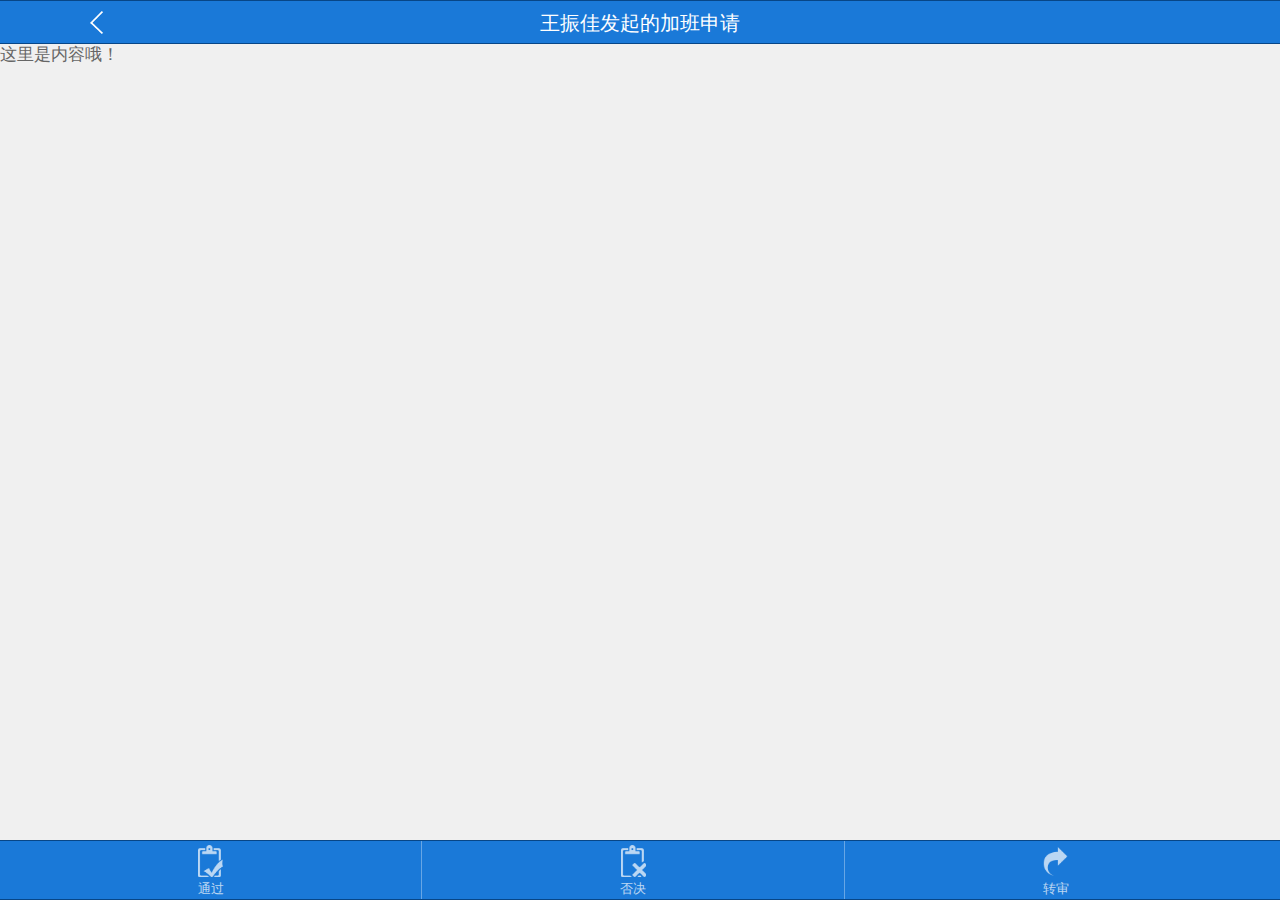
==== commit 1400815b: "mine.html" ====
--- a/index.html
+++ b/index.html
@@ -18,7 +18,7 @@
 		</div>
 		<footer class="footer">
 			<div class="Bthree Btnok">
-				<a href="#">
+				<a href="mine.html">
 					<em></em>
 					通过
 				</a>
--- a/css/style.css
+++ b/css/style.css
@@ -1,4 +1,4 @@
-body{font-family: Verdana, Arial, Helvetica , "Microsoft YaHei" , sans-serif;}
+body{font-family: Verdana, Arial, Helvetica , "Microsoft YaHei" , sans-serif;background:#f0f0f0;}
 a{text-decoration: none;}
 .aligncenter{text-align: center;}
 .alignleft{text-align: left;}
@@ -22,17 +22,31 @@
 .footer{width:100%;background: #1a79d8;height:60px;line-height:60px;position:fixed;bottom:0;left:0;border-top:1px solid #074687;border-bottom:1px solid #074687;z-index:9999;color: #fff;overflow: hidden;}
 .footer .Bthree{width:33%;height:59px;line-height:59px;border-right: 1px solid #67a6e5;float: left;}
 .footer .Bthree:last-child{border: 0;}
-.footer .Bthree a{display: inline-block;text-align: center;width:100%;height:100%;line-height:1.5em;color: #fff;font-size:0.8em;opacity: 0.7;}
+.footer .Bthree a{display: inline-block;text-align: center;width:100%;height:100%;line-height:1.5em;color: #fff;font-size:0.8em;opacity: 0.7;position: relative;}
 .footer .Bthree a.active{opacity: 1;}
 .footer .Bthree a em{display:block;width:25px;height:32px;margin: 0 auto;margin-top:4px;margin-bottom:2px;background-size:25px;background-repeat: no-repeat;}
+.footer .Bthree a .prompt{display:block;position:absolute;border-radius:50px;background:#f62323;color:#fff;padding:0px 6px;top:2px;left:65%;margin-left:-6px;}
 .footer .Btnok a em{background-image: url('../img/write.png');}/*通过*/
 .footer .Btnno a em{background-image:url('../img/no.png');}/*否决*/
 .footer .Btnshare a em{background-image:url('../img/share.png');}/*转审*/
 .footer .Btnmine a em{background-image:url('../img/mine.png');}/*我的申请*/
 .footer .Btnex a em{background-image:url('../img/edit1.png');width:30px;background-size:30px;}/*我的审批*/
 .footer .Btnth a em{background-image:url('../img/through.png');width:30px;background-size:30px;}/*我的经办*/
-.content{color:#666;position: absolute;width:100%;bottom:62px;top:47px;left: 0;right:0;background: #ccc;overflow-x:hidden;overflow: auto;}
+.content{color:#666;position:absolute;width:100%;bottom:60px;top:44px;left: 0;right:0;}
+.Formlist{background: #fff;border:1px solid #c4c4c4;border-width:1px 0 1px 0;margin-bottom:20px;}
+.Formlist li{border-bottom:1px solid #f2f2f2;padding:10px 30px 10px 5px;background:url("../img/li-arrow.png") no-repeat 92% center; background-size:13px;color:#666;}
+.Formlist li p{line-height:25px;font-size:15px;}
+.Formlist li p span{padding:0 5px;}
+.Formlist li p:nth-child(2) span:nth-child(1){padding-right:20px;font-size: 14px;}
+.Formlist li:active{background:#379afe url("../img/li-arrow2.png") no-repeat 92% center;background-size:13px;color:#fff;}
 
 
 
 
+
+
+
+
+
+
+
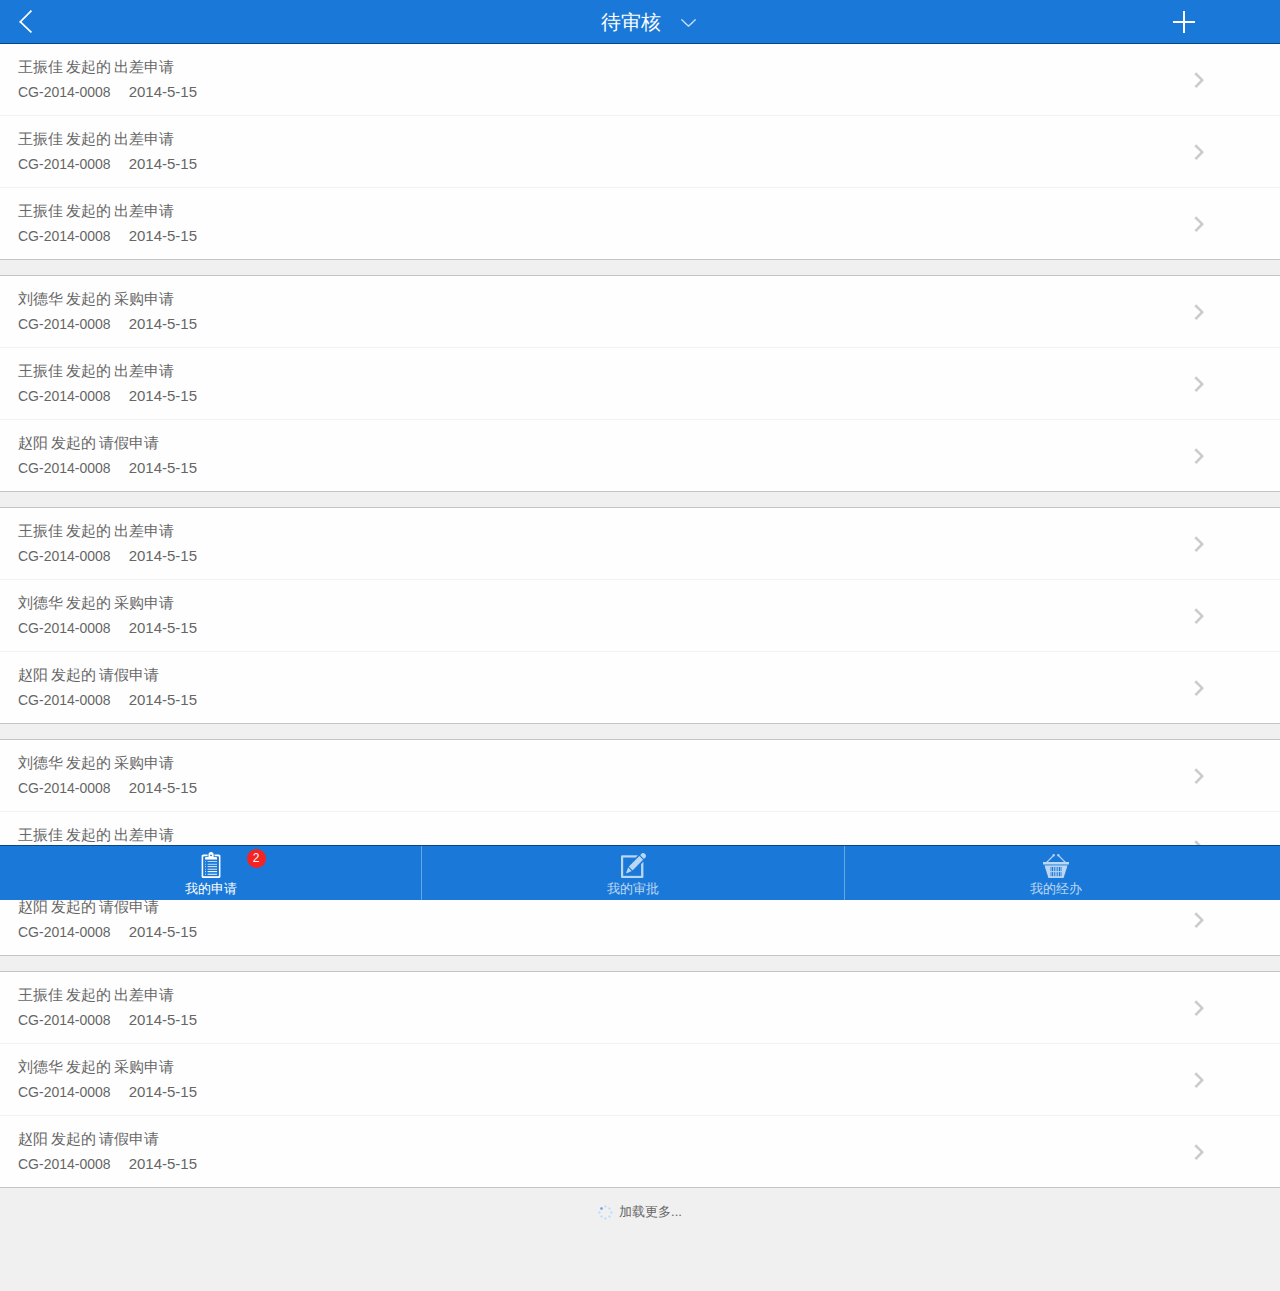
==== commit 70ebfc86: "add" ====
--- a/index.html
+++ b/index.html
@@ -6,35 +6,135 @@
 		<title>LA移动版</title>
 		<link rel="stylesheet" type="text/css" href="css/app.css">
     	<link rel="stylesheet" type="text/css" href="css/style.css">
+    	<script type="text/javascript" src="js/jquery.js"></script>
+    	<script type="text/javascript">
+    		$(function(){
+    			$('.drop').click(function(){
+    				var $this = $(this);
+    				$this.addClass('dropDown');
+    				event.stopPropagation();
+    			});
+    			$('body,.content').click(function(){
+    				if($('.drop').hasClass('dropDown')){
+    					$('.drop').removeClass('dropDown');
+    				}
+    			});
+    		});
+    	</script>
 	</head>
 	<body>
 		<header class="header">
-			<div class="TopL"><a href="#" title="返回" class="BtnIcon Aback"></a></div>
-			<div class="TopM Txthidden">王振佳发起的加班申请</div>
-			<div class="TopR"></div>
+			<div class="TopL"><a href="index.html" title="返回" class="BtnIcon Aback"></a></div>
+			<div class="TopM drop">
+				待审核<em class="BtnIcon arrow"></em>
+				<ul class="ULdrop">
+					<li><a href="#">已批准<em class="prompt">3</em></a></li>
+					<li><a href="#">已审核</a></li>
+				</ul>
+			</div>
+			<div class="TopR"><a href="#" title="添加" class="BtnIcon Add"></a></div>
 		</header>
 		<div class="content">
-			这里是内容哦！
+			<ul class="Formlist">
+                <li>
+                	<a href="Application.html">
+	                    <p><span>王振佳</span>发起的<span>出差申请</span></p>
+	                    <p><span>CG-2014-0008</span><span>2014-5-15</span></p>
+                    </a>
+                </li>
+                <li>
+                	<a href="#">
+	                    <p><span>王振佳</span>发起的<span>出差申请</span></p>
+	                    <p><span>CG-2014-0008</span><span>2014-5-15</span></p>
+                    </a>
+                </li>
+                <li>
+                	<a href="#">
+	                    <p><span>王振佳</span>发起的<span>出差申请</span></p>
+	                    <p><span>CG-2014-0008</span><span>2014-5-15</span></p>
+                    </a>
+                </li>
+			</ul>
+            <ul class="Formlist">
+                <li>
+                    <p><span>刘德华</span>发起的<span>采购申请</span></p>
+                    <p><span>CG-2014-0008</span><span>2014-5-15</span></p>
+                </li>
+                <li>
+                    <p><span>王振佳</span>发起的<span>出差申请</span></p>
+                    <p><span>CG-2014-0008</span><span>2014-5-15</span></p>
+                </li>
+                <li>
+                    <p><span>赵阳</span>发起的<span>请假申请</span></p>
+                    <p><span>CG-2014-0008</span><span>2014-5-15</span></p>
+                </li>
+            </ul>
+            <ul class="Formlist">
+                <li>
+                    <p><span>王振佳</span>发起的<span>出差申请</span></p>
+                    <p><span>CG-2014-0008</span><span>2014-5-15</span></p>
+                </li>
+                <li>
+                    <p><span>刘德华</span>发起的<span>采购申请</span></p>
+                    <p><span>CG-2014-0008</span><span>2014-5-15</span></p>
+                </li>
+                <li>
+                    <p><span>赵阳</span>发起的<span>请假申请</span></p>
+                    <p><span>CG-2014-0008</span><span>2014-5-15</span></p>
+                </li>
+            </ul>
+            <ul class="Formlist">
+                <li>
+                    <p><span>刘德华</span>发起的<span>采购申请</span></p>
+                    <p><span>CG-2014-0008</span><span>2014-5-15</span></p>
+                </li>
+                <li>
+                    <p><span>王振佳</span>发起的<span>出差申请</span></p>
+                    <p><span>CG-2014-0008</span><span>2014-5-15</span></p>
+                </li>
+                <li>
+                    <p><span>赵阳</span>发起的<span>请假申请</span></p>
+                    <p><span>CG-2014-0008</span><span>2014-5-15</span></p>
+                </li>
+            </ul>
+            <ul class="Formlist">
+                <li>
+                    <p><span>王振佳</span>发起的<span>出差申请</span></p>
+                    <p><span>CG-2014-0008</span><span>2014-5-15</span></p>
+                </li>
+                <li>
+                    <p><span>刘德华</span>发起的<span>采购申请</span></p>
+                    <p><span>CG-2014-0008</span><span>2014-5-15</span></p>
+                </li>
+                <li>
+                    <p><span>赵阳</span>发起的<span>请假申请</span></p>
+                    <p><span>CG-2014-0008</span><span>2014-5-15</span></p>
+                </li>
+            </ul>
+            <!--loading begin-->
+            <p class="loading"><img src="img/loading.gif" align="absbottom">加载更多...</p>
+            <!--loading over-->
 		</div>
 		<footer class="footer">
-			<div class="Bthree Btnok">
-				<a href="mine.html">
+			<div class="Bthree Btnmine">
+				<a href="#" class="active">
+                    <span class="prompt">2</span>
 					<em></em>
-					通过
+					我的申请
 				</a>
 			</div>
-			<div class="Bthree Btnno">
+			<div class="Bthree Btnex">
 				<a href="#">
 					<em></em>
-					否决
+					我的审批
 				</a>
 			</div>
-			<div class="Bthree Btnshare">
+			<div class="Bthree Btnth">
 				<a href="#">
 					<em></em>
-					转审
+					我的经办
 				</a>
 			</div>
-		</footer>		
+		</footer>
 	</body>
 </html>
--- a/css/style.css
+++ b/css/style.css
@@ -1,44 +1,76 @@
-body{font-family: Verdana, Arial, Helvetica , "Microsoft YaHei" , sans-serif;background:#f0f0f0;}
+body,html{position:relative;height: 100%;}
+body{font-family:"Microsoft YaHei" Verdana, Arial, Helvetica , sans-serif;background:#f0f0f0;overflow: auto;}
+/*body,html{overflow-y:visible;}*/
+::-webkit-scrollbar {width:0;}
 a{text-decoration: none;}
 .aligncenter{text-align: center;}
 .alignleft{text-align: left;}
 .alignright{text-align: right;}
-.header{width:100%;background-color:#1a79d8;color:#fff;height:44px;line-height:44px;position:fixed;top:0;left:0;border-top:1px solid #074687;border-bottom:1px solid #074687;z-index:9999;font-size:20px;}
+.nomar{margin:0!important;}
+.nomar-t{margin-top:0!important;}
+.nomart-b{margin-bottom: 0!important;}
+.noborder-t{border-top:0!important;}
+.noborder{border:0!important;}
+.nopaddL{padding-left:0!important;}
+.mart10{margin-top;10px!important;}
+.header{width:100%;background-color:#1a79d8;color:#fff;height:44px;line-height:44px;position:fixed;top:0;left:0;border-bottom:1px solid #074687;z-index:9999;font-size:20px;}
 .TopL,.TopR,.TopM{width:15%;height:100%;float: left;}
 .TopR{float:right;}
 .TopM{width:70%;float:left;text-align:center;line-height:44px;position: relative;}
 .Txthidden{overflow:hidden;white-space:nowrap;text-overflow:ellipsis;display:inline-block;}
 .BtnIcon{font-size:0;line-height: 0;display: inline-block;height:100%;}
-.Aback{width:100%;height:44px;background: url('../img/back.png') center center no-repeat;background-size:13px;}
+.Aback{width:100%;height:44px;background: url('../img/back.png') 19px center no-repeat;background-size:13px;}
 .Add{width:100%;height:44px;background: url('../img/add.png') center center no-repeat;background-size:22px;}
-.arrow{width: 18px;height:10px;display: inline-block;background: url('../img/arrow.png') no-repeat;position:relative;right:-20px;transition:0.3s;}
-.ULdrop{width:200px;background: #fff;border:1px solid #074687;border-top:0;position: absolute;z-index: 9999;top:-243px;left:50%;margin-left:-100px;transition:top 0.1s;}
-.ULdrop li{display: block;line-height:30px;border-bottom: 1px solid #d4d4d4;}
+.arrow{width: 18px;height:10px;display: inline-block;background: url('../img/arrow.png') no-repeat;position:relative;right:-20px;transition:0.3s;background-size:15px;}
+.ULdrop{width:170px;background: #fff;border:1px solid #074687;border-top:0;position: absolute;z-index: 9999;top:-243px;left:50%;margin-left:-85px;transition:top 0.1s;}
+.ULdrop li{display: block;line-height:40px;border-bottom: 1px solid #d4d4d4;}
 .ULdrop li:last-child{border-bottom:0;}
-.ULdrop li a{color:#666;font-size:1em;display: block;}
-.dropDown .ULdrop{top:43px;transition:top 0.1s;}
+.ULdrop li a{color:#666;font-size:15px;display: block;}
+.dropDown .ULdrop{top:44px;transition:top 0.1s;}
 .dropDown .arrow{transform:rotate(90deg);-webkit-transform:rotate(180deg);transition:0.3s;}
 
-.footer{width:100%;background: #1a79d8;height:60px;line-height:60px;position:fixed;bottom:0;left:0;border-top:1px solid #074687;border-bottom:1px solid #074687;z-index:9999;color: #fff;overflow: hidden;}
+.footer{width:100%;background: #1a79d8;height:55px;line-height:55px;position:fixed;bottom:0;left:0;border-top:1px solid #074687;z-index:9999;color: #fff;overflow: hidden;}
 .footer .Bthree{width:33%;height:59px;line-height:59px;border-right: 1px solid #67a6e5;float: left;}
 .footer .Bthree:last-child{border: 0;}
-.footer .Bthree a{display: inline-block;text-align: center;width:100%;height:100%;line-height:1.5em;color: #fff;font-size:0.8em;opacity: 0.7;position: relative;}
+.footer .Bthree a{display: inline-block;text-align: center;width:100%;height:100%;line-height:0.8em;color: #fff;font-size:0.8em;opacity: 0.7;position: relative;}
 .footer .Bthree a.active{opacity: 1;}
-.footer .Bthree a em{display:block;width:25px;height:32px;margin: 0 auto;margin-top:4px;margin-bottom:2px;background-size:25px;background-repeat: no-repeat;}
-.footer .Bthree a .prompt{display:block;position:absolute;border-radius:50px;background:#f62323;color:#fff;padding:0px 6px;top:2px;left:65%;margin-left:-6px;}
+.footer .Bthree a em{display:block;width:20px;height:32px;margin: 0 auto;margin-top:4px;margin-bottom:2px;background-size:20px;background-repeat: no-repeat;position:relative;bottom:-2px;}
+a .prompt{display:block;position:absolute;border-radius:50em;background:#f62323;color:#fff;padding:2px 6px;line-height:15px;top:5%;left:60%;margin-left:-6px;font-size:12px;z-index:5;}
+.ULdrop li a .prompt{top:12%;left: 68%;}
 .footer .Btnok a em{background-image: url('../img/write.png');}/*通过*/
 .footer .Btnno a em{background-image:url('../img/no.png');}/*否决*/
 .footer .Btnshare a em{background-image:url('../img/share.png');}/*转审*/
 .footer .Btnmine a em{background-image:url('../img/mine.png');}/*我的申请*/
-.footer .Btnex a em{background-image:url('../img/edit1.png');width:30px;background-size:30px;}/*我的审批*/
-.footer .Btnth a em{background-image:url('../img/through.png');width:30px;background-size:30px;}/*我的经办*/
-.content{color:#666;position:absolute;width:100%;bottom:60px;top:44px;left: 0;right:0;}
-.Formlist{background: #fff;border:1px solid #c4c4c4;border-width:1px 0 1px 0;margin-bottom:20px;}
-.Formlist li{border-bottom:1px solid #f2f2f2;padding:10px 30px 10px 5px;background:url("../img/li-arrow.png") no-repeat 92% center; background-size:13px;color:#666;}
+.footer .Btnex a em{background-image:url('../img/edit1.png');width:25px;background-size:25px;position:relative;bottom:-3px;}/*我的审批*/
+.footer .Btnth a em{background-image:url('../img/through.png');width:26px;background-size:26px;position:relative;bottom:-4px;}/*我的经办*/
+.content{color:#666;position:absolute;width:100%;left: 0;right:0;padding-bottom: 55px;padding-top:44px;}
+.Formlist{background: #fefefe;border:1px solid #c4c4c4;border-width:1px 0 1px 0;margin-bottom:15px;}
+.Formlist:first-child{border-top:0;}
+.Formlist:last-child{margin-bottom: 0;border-bottom:0;}
+.Formlist li{border-bottom:1px solid #f2f2f2;padding:10px 30px 10px 15px;background:url("../img/li-arrow.png") no-repeat 94% center; background-size:10px;}
+.Formlist li a{color:#666;}
+.Formlist li:last-child{border-bottom:0;}
 .Formlist li p{line-height:25px;font-size:15px;}
-.Formlist li p span{padding:0 5px;}
-.Formlist li p:nth-child(2) span:nth-child(1){padding-right:20px;font-size: 14px;}
-.Formlist li:active{background:#379afe url("../img/li-arrow2.png") no-repeat 92% center;background-size:13px;color:#fff;}
+.Formlist li p span{padding:0 3px;}
+.Formlist li p:nth-child(2) span:nth-child(1){padding-right:15px;font-size: 14px;}
+.Formlist li:active{background:#379afe url("../img/li-arrow2.png") no-repeat 94% center;background-size:10px;}
+.Formlist li:active a{color:#fff;}
+.loading{font-size:13px;padding:0 0 15px 0;text-align: center;}
+.loading img{margin-right:5px;}
+/*申请详情*/
+.application{background:#fefefe;width:100%;border-top:1px solid #c4c4c4;border-bottom:1px solid #f2f2f2;padding:10px 0;margin-top:15px;position:relative;}
+.application table{width: 100%;}
+.application table th,.application table td{font-size:15px;height: 20px;padding:10px 0;}
+.application table th{color:#999;width:30%;padding-left:20px;}
+.application table td{color:#666;text-align: left;word-break:break-all;word-wrap: break-word;padding-right:10px;}
+.Aligntop th{vertical-align: top;}
+.Atitle{color:#666;border-bottom: 1px solid #f2f2f2;margin: 0 10px;padding:10px 10px 10px 17px;font-size:18px;}
+table.Aprocess th,table.Aprocess td{border-bottom: 1px solid #f2f2f2;}
+table.Aprocess th{border-bottom:1px solid #b4b4b4;padding-left: 0;width: auto;}
+table.Aprocess th:first-child{width: 30%;}
+table.Aprocess td{padding:10px 0 10px 0;font-size:13px;vertical-align:top;line-height:35px;}
+table.Aprocess th:nth-child(1),table.Aprocess td:nth-child(1){padding-left:18px;}
+table.Aprocess tr.Nprocess td{color:#1a79d8;border-bottom: 1px solid #b4b4b4;}
 
 
 
@@ -50,3 +82,36 @@
 
 
 
+
+
+
+
+
+
+
+
+
+
+
+
+
+
+
+
+
+
+
+
+
+
+
+
+
+
+
+
+
+
+
+
+
